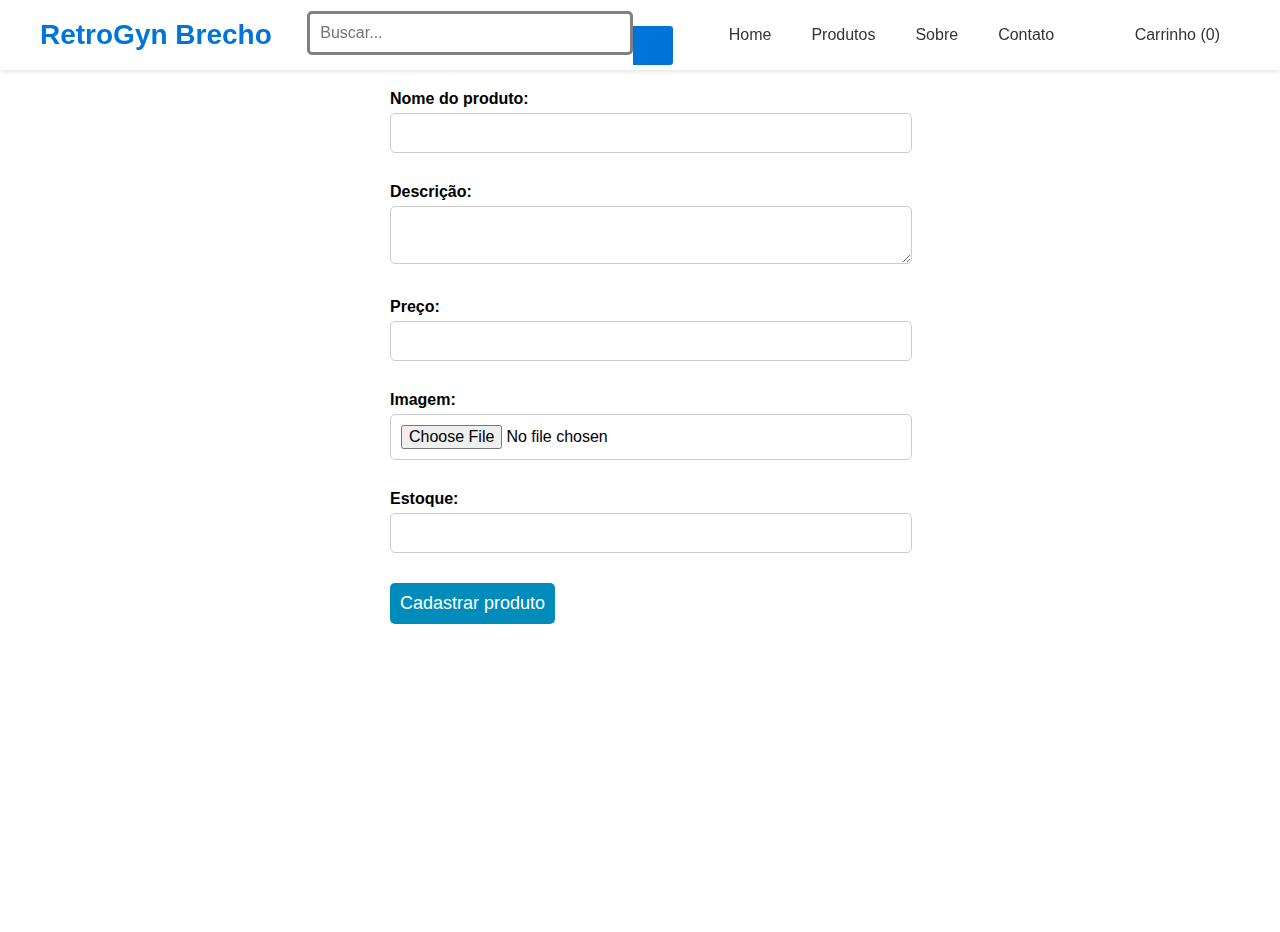
==== cadastro/index.html @ 2ed9b2e6 "subindo projeto" ====
<!DOCTYPE html>
<html lang="en">
<head>
    <meta charset="UTF-8">
    <meta http-equiv="X-UA-Compatible" content="IE=edge">
    <meta name="viewport" content="width=device-width, initial-scale=1.0">
    <link rel="stylesheet" href="style.css">
    <script src="javascript.js"></script>
    <title>Document</title>
</head>
<body>
    <header style="display: block;">
        <div class="toolbar">
          <div class="logo">
            <a href="#">RetroGyn Brecho</a>
          </div>
          <div class="search">
            <form>
              <input type="text" placeholder="Buscar..." style="border: solid gray; border-radius: 5px;">
              <button type="submit"><i class="fa fa-search"></i></button>
            </form>
          </div>
          <div class="nav">
            <ul>
              <li><a href="#">Home</a></li>
              <li class="dropdown">
                <a href="#">Produtos</a>
                <div class="dropdown-content">
                  <a href="#">Produto 1</a>
                  <a href="#">Produto 2</a>
                  <a href="#">Produto 3</a>
                </div>
              </li>
              <li><a href="#">Sobre</a></li>
              <li><a href="#">Contato</a></li>
            </ul>
          </div>
          <div class="cart">
            <a href="#"><i class="fa fa-shopping-cart"></i> Carrinho (0)</a>
          </div>
        </div>
      </header>
      
      
      <div class="container">
      
        <h1>Cadastro de Produtos</h1>
        <form>
            <label for="name">Nome do produto:</label>
            <input type="text" id="name" name="name">
        
            <label for="description">Descrição:</label>
            <textarea id="description" name="description"></textarea>
        
            <label for="price">Preço:</label>
            <input type="number" id="price" name="price" step="0.01" min="0">
        
            <label for="image">Imagem:</label>
            <input type="file" id="image" name="image">
        
            <label for="stock">Estoque:</label>
            <input type="number" id="stock" name="stock" min="0">
        
            <button type="submit">Cadastrar produto</button>
        </form>
    </div>
</body>
</html>
---- cadastro/style.css ----
/* Definir as fontes */
body {
    font-family: Arial, sans-serif;
    height: 100vh;
  }
  
  h1 {
    font-size: 36px;
    text-align: center;
  }
  
  label {
    display: block;
    font-size: 16px;
    font-weight: bold;
    margin-top: 20px;
  }
  
  input[type="text"],
  input[type="number"],
  textarea,
  input[type="file"] {
    width: 100%;
    padding: 10px;
    margin-top: 5px;
    margin-bottom: 10px;
    border-radius: 5px;
    border: 1px solid #ccc;
    font-size: 16px;
  }
  
  textarea {
    resize: vertical;
  }
  
  button[type="submit"] {
    background-color: #008CBA;
    color: #fff;
    border: none;
    padding: 10px;
    border-radius: 5px;
    cursor: pointer;
    font-size: 18px;
    margin-top: 20px;
  }
  
  button[type="submit"]:hover {
    background-color: #006B9F;
  }
  
  /* Adicionar estilo ao formulário */
  form {
    max-width: 500px;
    margin: 0 auto;
  }
  
  /* Adicionar estilo ao cabeçalho do formulário */
  form h2 {
    font-size: 24px;
    font-weight: bold;
    text-align: center;
    margin-top: 50px;
    margin-bottom: 20px;
  }

  .container {
    width: 50%;
    margin: auto;
  }
  
  /* Adicionar estilo ao campo de erro */
  .error {
    color: red;
    font-size: 14px;
    margin-top: 5px;
  }
  
  /* Adicionar estilo ao campo de sucesso */
  .success {
    color: green;
    font-size: 14px;
    margin-top: 5px;
  }
  
  header {
    background-color: #fff;
    box-shadow: 0 2px 4px rgba(0, 0, 0, 0.1);
    position: fixed;
    top: 0;
    left: 0;
    right: 0;
    z-index: 999;
  }
  
  .toolbar {
    display: flex;
    align-items: center;
    justify-content: space-between;
    height: 70px;
    padding: 0 20px;
    max-width: 1200px;
    margin: 0 auto;
  }
  
  .logo a {
    font-size: 28px;
    font-weight: bold;
    color: #0074D9;
    text-decoration: none;
  }
  
  .search form {
    display: flex;
  }
  
  .search input[type="text"] {
    border: none;
    border-radius: 3px 0 0 3px;
    padding: 10px;
    width: 300px;
  }
  
  .search button {
    border: none;
    background-color: #0074D9;
    color: #fff;
    padding: 10px 20px;
    border-radius: 0 3px 3px 0;
    cursor: pointer;
  }
  
  .nav ul {
    display: flex;
    list-style: none;
    margin: 0;
    padding: 0;
  }
  
  .nav ul li {
    position: relative;
    margin: 0 10px;
  }
  
  .nav ul li a {
    color: #333;
    text-decoration: none;
    font-size: 16px;
    padding: 20px 10px;
    display: block;
  }
  
  .nav ul li:hover > .dropdown-content {
    display: block;
  }
  
  .dropdown-content {
    position: absolute;
    background-color: #fff;
    display: none;
    min-width: 200px;
    box-shadow: 0 2px 4px rgba(0, 0, 0, 0.1);
  }
  
  .cart a {
    display: flex;
    align-items: center;
    color: #333;
    text-decoration: none;
    font-size: 16px;
    padding: 20px;
    cursor: pointer;
  }
  
  .cart i {
    font-size: 20px;
    margin-right: 5px;
  }
  
  @media (max-width: 768px) {
    .toolbar {
      flex-wrap: wrap;
    }
    
    .search input[type="text"] {
      width: 100%;
      margin-bottom: 10px;
      border-radius: 3px;
    }
    
    .search button {
      width: 100%;
      border-radius: 3px;
    }
    
    .nav {
      flex-basis: 100%;
    }
    
    .nav ul {
      flex-direction: column;
    }
    
    .nav ul li {
      margin: 10px 0;
      position: relative;
    }
    
    .nav ul li:hover > .dropdown-content {
      display: block;
      position: static;
      background-color: transparent;
      box-shadow: none;
    }
    
    .dropdown-content {
      position: static;
      display: none;
      background-color: #fff;
      box-shadow: 0 2px 4px rgba(0, 0, 0, 0.1);
      padding: 10px 0;
    }
  }
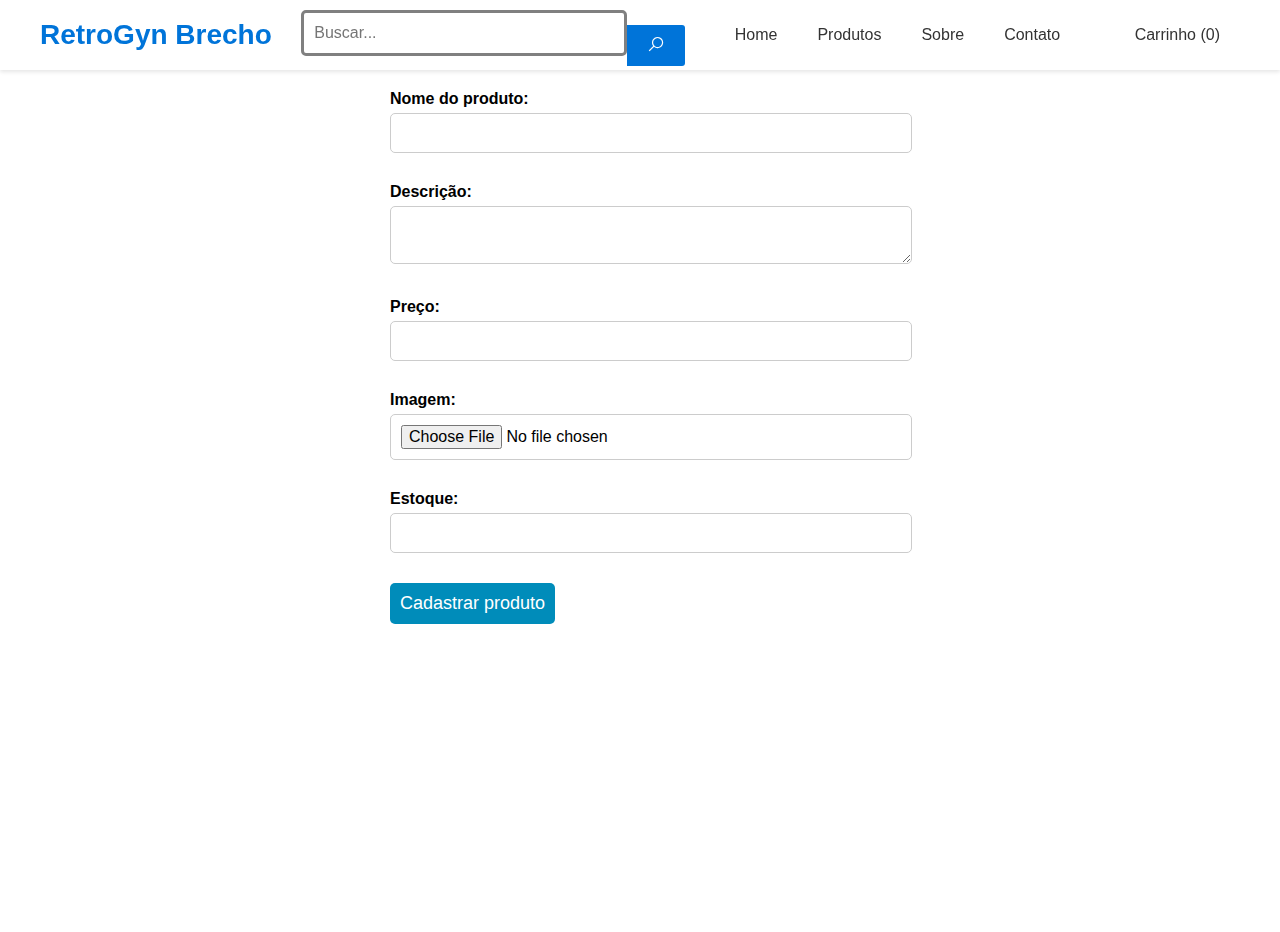
==== commit b2821f6f: "importacao dos icones" ====
--- a/cadastro/index.html
+++ b/cadastro/index.html
@@ -5,6 +5,7 @@
     <meta http-equiv="X-UA-Compatible" content="IE=edge">
     <meta name="viewport" content="width=device-width, initial-scale=1.0">
     <link rel="stylesheet" href="style.css">
+    <link rel="stylesheet" href="icone/css/line-awesome.min.css">
     <script src="javascript.js"></script>
     <title>Document</title>
 </head>
@@ -17,7 +18,7 @@
           <div class="search">
             <form>
               <input type="text" placeholder="Buscar..." style="border: solid gray; border-radius: 5px;">
-              <button type="submit"><i class="fa fa-search"></i></button>
+              <button type="submit"><i class="las la-search"></i></i></button>
             </form>
           </div>
           <div class="nav">
--- a/cadastro/icone/css/line-awesome.min.css
+++ b/cadastro/icone/css/line-awesome.min.css
@@ -0,0 +1 @@
+.la,.lab,.lad,.lal,.lar,.las{-moz-osx-font-smoothing:grayscale;-webkit-font-smoothing:antialiased;display:inline-block;font-style:normal;font-variant:normal;text-rendering:auto;line-height:1}.la-lg{font-size:1.33333em;line-height:.75em;vertical-align:-.0667em}.la-xs{font-size:.75em}.la-sm{font-size:.875em}.la-1x{font-size:1em}.la-2x{font-size:2em}.la-3x{font-size:3em}.la-4x{font-size:4em}.la-5x{font-size:5em}.la-6x{font-size:6em}.la-7x{font-size:7em}.la-8x{font-size:8em}.la-9x{font-size:9em}.la-10x{font-size:10em}.la-fw{text-align:center;width:1.25em}.la-ul{list-style-type:none;margin-left:2.5em;padding-left:0}.la-ul>li{position:relative}.la-li{left:-2em;position:absolute;text-align:center;width:2em;line-height:inherit}.la-border{border:solid .08em #eee;border-radius:.1em;padding:.2em .25em .15em}.la-pull-left{float:left}.la-pull-right{float:right}.la.la-pull-left,.lab.la-pull-left,.lal.la-pull-left,.lar.la-pull-left,.las.la-pull-left{margin-right:.3em}.la.la-pull-right,.lab.la-pull-right,.lal.la-pull-right,.lar.la-pull-right,.las.la-pull-right{margin-left:.3em}.la-spin{-webkit-animation:la-spin 2s infinite linear;animation:la-spin 2s infinite linear}.la-pulse{-webkit-animation:la-spin 1s infinite steps(8);animation:la-spin 1s infinite steps(8)}@-webkit-keyframes la-spin{0%{-webkit-transform:rotate(0);transform:rotate(0)}100%{-webkit-transform:rotate(360deg);transform:rotate(360deg)}}@keyframes la-spin{0%{-webkit-transform:rotate(0);transform:rotate(0)}100%{-webkit-transform:rotate(360deg);transform:rotate(360deg)}}.la-rotate-90{-webkit-transform:rotate(90deg);transform:rotate(90deg)}.la-rotate-180{-webkit-transform:rotate(180deg);transform:rotate(180deg)}.la-rotate-270{-webkit-transform:rotate(270deg);transform:rotate(270deg)}.la-flip-horizontal{-webkit-transform:scale(-1,1);transform:scale(-1,1)}.la-flip-vertical{-webkit-transform:scale(1,-1);transform:scale(1,-1)}.la-flip-both,.la-flip-horizontal.la-flip-vertical{-webkit-transform:scale(-1,-1);transform:scale(-1,-1)}:root .la-flip-both,:root .la-flip-horizontal,:root .la-flip-vertical,:root .la-rotate-180,:root .la-rotate-270,:root .la-rotate-90{-webkit-filter:none;filter:none}.la-stack{display:inline-block;height:2em;line-height:2em;position:relative;vertical-align:middle;width:2.5em}.la-stack-1x,.la-stack-2x{left:0;position:absolute;text-align:center;width:100%}.la-stack-1x{line-height:inherit}.la-stack-2x{font-size:2em}.la-inverse{color:#fff}.la-500px:before{content:"\f26e"}.la-accessible-icon:before{content:"\f368"}.la-accusoft:before{content:"\f369"}.la-acquisitions-incorporated:before{content:"\f6af"}.la-ad:before{content:"\f641"}.la-address-book:before{content:"\f2b9"}.la-address-card:before{content:"\f2bb"}.la-adjust:before{content:"\f042"}.la-adn:before{content:"\f170"}.la-adobe:before{content:"\f778"}.la-adversal:before{content:"\f36a"}.la-affiliatetheme:before{content:"\f36b"}.la-air-freshener:before{content:"\f5d0"}.la-airbnb:before{content:"\f834"}.la-algolia:before{content:"\f36c"}.la-align-center:before{content:"\f037"}.la-align-justify:before{content:"\f039"}.la-align-left:before{content:"\f036"}.la-align-right:before{content:"\f038"}.la-alipay:before{content:"\f642"}.la-allergies:before{content:"\f461"}.la-amazon:before{content:"\f270"}.la-amazon-pay:before{content:"\f42c"}.la-ambulance:before{content:"\f0f9"}.la-american-sign-language-interpreting:before{content:"\f2a3"}.la-amilia:before{content:"\f36d"}.la-anchor:before{content:"\f13d"}.la-android:before{content:"\f17b"}.la-angellist:before{content:"\f209"}.la-angle-double-down:before{content:"\f103"}.la-angle-double-left:before{content:"\f100"}.la-angle-double-right:before{content:"\f101"}.la-angle-double-up:before{content:"\f102"}.la-angle-down:before{content:"\f107"}.la-angle-left:before{content:"\f104"}.la-angle-right:before{content:"\f105"}.la-angle-up:before{content:"\f106"}.la-angry:before{content:"\f556"}.la-angrycreative:before{content:"\f36e"}.la-angular:before{content:"\f420"}.la-ankh:before{content:"\f644"}.la-app-store:before{content:"\f36f"}.la-app-store-ios:before{content:"\f370"}.la-apper:before{content:"\f371"}.la-apple:before{content:"\f179"}.la-apple-alt:before{content:"\f5d1"}.la-apple-pay:before{content:"\f415"}.la-archive:before{content:"\f187"}.la-archway:before{content:"\f557"}.la-arrow-alt-circle-down:before{content:"\f358"}.la-arrow-alt-circle-left:before{content:"\f359"}.la-arrow-alt-circle-right:before{content:"\f35a"}.la-arrow-alt-circle-up:before{content:"\f35b"}.la-arrow-circle-down:before{content:"\f0ab"}.la-arrow-circle-left:before{content:"\f0a8"}.la-arrow-circle-right:before{content:"\f0a9"}.la-arrow-circle-up:before{content:"\f0aa"}.la-arrow-down:before{content:"\f063"}.la-arrow-left:before{content:"\f060"}.la-arrow-right:before{content:"\f061"}.la-arrow-up:before{content:"\f062"}.la-arrows-alt:before{content:"\f0b2"}.la-arrows-alt-h:before{content:"\f337"}.la-arrows-alt-v:before{content:"\f338"}.la-artstation:before{content:"\f77a"}.la-assistive-listening-systems:before{content:"\f2a2"}.la-asterisk:before{content:"\f069"}.la-asymmetrik:before{content:"\f372"}.la-at:before{content:"\f1fa"}.la-atlas:before{content:"\f558"}.la-atlassian:before{content:"\f77b"}.la-atom:before{content:"\f5d2"}.la-audible:before{content:"\f373"}.la-audio-description:before{content:"\f29e"}.la-autoprefixer:before{content:"\f41c"}.la-avianex:before{content:"\f374"}.la-aviato:before{content:"\f421"}.la-award:before{content:"\f559"}.la-aws:before{content:"\f375"}.la-baby:before{content:"\f77c"}.la-baby-carriage:before{content:"\f77d"}.la-backspace:before{content:"\f55a"}.la-backward:before{content:"\f04a"}.la-bacon:before{content:"\f7e5"}.la-balance-scale:before{content:"\f24e"}.la-balance-scale-left:before{content:"\f515"}.la-balance-scale-right:before{content:"\f516"}.la-ban:before{content:"\f05e"}.la-band-aid:before{content:"\f462"}.la-bandcamp:before{content:"\f2d5"}.la-barcode:before{content:"\f02a"}.la-bars:before{content:"\f0c9"}.la-baseball-ball:before{content:"\f433"}.la-basketball-ball:before{content:"\f434"}.la-bath:before{content:"\f2cd"}.la-battery-empty:before{content:"\f244"}.la-battery-full:before{content:"\f240"}.la-battery-half:before{content:"\f242"}.la-battery-quarter:before{content:"\f243"}.la-battery-three-quarters:before{content:"\f241"}.la-battle-net:before{content:"\f835"}.la-bed:before{content:"\f236"}.la-beer:before{content:"\f0fc"}.la-behance:before{content:"\f1b4"}.la-behance-square:before{content:"\f1b5"}.la-bell:before{content:"\f0f3"}.la-bell-slash:before{content:"\f1f6"}.la-bezier-curve:before{content:"\f55b"}.la-bible:before{content:"\f647"}.la-bicycle:before{content:"\f206"}.la-biking:before{content:"\f84a"}.la-bimobject:before{content:"\f378"}.la-binoculars:before{content:"\f1e5"}.la-biohazard:before{content:"\f780"}.la-birthday-cake:before{content:"\f1fd"}.la-bitbucket:before{content:"\f171"}.la-bitcoin:before{content:"\f379"}.la-bity:before{content:"\f37a"}.la-black-tie:before{content:"\f27e"}.la-blackberry:before{content:"\f37b"}.la-blender:before{content:"\f517"}.la-blender-phone:before{content:"\f6b6"}.la-blind:before{content:"\f29d"}.la-blog:before{content:"\f781"}.la-blogger:before{content:"\f37c"}.la-blogger-b:before{content:"\f37d"}.la-bluetooth:before{content:"\f293"}.la-bluetooth-b:before{content:"\f294"}.la-bold:before{content:"\f032"}.la-bolt:before{content:"\f0e7"}.la-bomb:before{content:"\f1e2"}.la-bone:before{content:"\f5d7"}.la-bong:before{content:"\f55c"}.la-book:before{content:"\f02d"}.la-book-dead:before{content:"\f6b7"}.la-book-medical:before{content:"\f7e6"}.la-book-open:before{content:"\f518"}.la-book-reader:before{content:"\f5da"}.la-bookmark:before{content:"\f02e"}.la-bootstrap:before{content:"\f836"}.la-border-all:before{content:"\f84c"}.la-border-none:before{content:"\f850"}.la-border-style:before{content:"\f853"}.la-bowling-ball:before{content:"\f436"}.la-box:before{content:"\f466"}.la-box-open:before{content:"\f49e"}.la-boxes:before{content:"\f468"}.la-braille:before{content:"\f2a1"}.la-brain:before{content:"\f5dc"}.la-bread-slice:before{content:"\f7ec"}.la-briefcase:before{content:"\f0b1"}.la-briefcase-medical:before{content:"\f469"}.la-broadcast-tower:before{content:"\f519"}.la-broom:before{content:"\f51a"}.la-brush:before{content:"\f55d"}.la-btc:before{content:"\f15a"}.la-buffer:before{content:"\f837"}.la-bug:before{content:"\f188"}.la-building:before{content:"\f1ad"}.la-bullhorn:before{content:"\f0a1"}.la-bullseye:before{content:"\f140"}.la-burn:before{content:"\f46a"}.la-buromobelexperte:before{content:"\f37f"}.la-bus:before{content:"\f207"}.la-bus-alt:before{content:"\f55e"}.la-business-time:before{content:"\f64a"}.la-buy-n-large:before{content:"\f8a6"}.la-buysellads:before{content:"\f20d"}.la-calculator:before{content:"\f1ec"}.la-calendar:before{content:"\f133"}.la-calendar-alt:before{content:"\f073"}.la-calendar-check:before{content:"\f274"}.la-calendar-day:before{content:"\f783"}.la-calendar-minus:before{content:"\f272"}.la-calendar-plus:before{content:"\f271"}.la-calendar-times:before{content:"\f273"}.la-calendar-week:before{content:"\f784"}.la-camera:before{content:"\f030"}.la-camera-retro:before{content:"\f083"}.la-campground:before{content:"\f6bb"}.la-canadian-maple-leaf:before{content:"\f785"}.la-candy-cane:before{content:"\f786"}.la-cannabis:before{content:"\f55f"}.la-capsules:before{content:"\f46b"}.la-car:before{content:"\f1b9"}.la-car-alt:before{content:"\f5de"}.la-car-battery:before{content:"\f5df"}.la-car-crash:before{content:"\f5e1"}.la-car-side:before{content:"\f5e4"}.la-caret-down:before{content:"\f0d7"}.la-caret-left:before{content:"\f0d9"}.la-caret-right:before{content:"\f0da"}.la-caret-square-down:before{content:"\f150"}.la-caret-square-left:before{content:"\f191"}.la-caret-square-right:before{content:"\f152"}.la-caret-square-up:before{content:"\f151"}.la-caret-up:before{content:"\f0d8"}.la-carrot:before{content:"\f787"}.la-cart-arrow-down:before{content:"\f218"}.la-cart-plus:before{content:"\f217"}.la-cash-register:before{content:"\f788"}.la-cat:before{content:"\f6be"}.la-cc-amazon-pay:before{content:"\f42d"}.la-cc-amex:before{content:"\f1f3"}.la-cc-apple-pay:before{content:"\f416"}.la-cc-diners-club:before{content:"\f24c"}.la-cc-discover:before{content:"\f1f2"}.la-cc-jcb:before{content:"\f24b"}.la-cc-mastercard:before{content:"\f1f1"}.la-cc-paypal:before{content:"\f1f4"}.la-cc-stripe:before{content:"\f1f5"}.la-cc-visa:before{content:"\f1f0"}.la-centercode:before{content:"\f380"}.la-centos:before{content:"\f789"}.la-certificate:before{content:"\f0a3"}.la-chair:before{content:"\f6c0"}.la-chalkboard:before{content:"\f51b"}.la-chalkboard-teacher:before{content:"\f51c"}.la-charging-station:before{content:"\f5e7"}.la-chart-area:before{content:"\f1fe"}.la-chart-bar:before{content:"\f080"}.la-chart-line:before{content:"\f201"}.la-chart-pie:before{content:"\f200"}.la-check:before{content:"\f00c"}.la-check-circle:before{content:"\f058"}.la-check-double:before{content:"\f560"}.la-check-square:before{content:"\f14a"}.la-cheese:before{content:"\f7ef"}.la-chess:before{content:"\f439"}.la-chess-bishop:before{content:"\f43a"}.la-chess-board:before{content:"\f43c"}.la-chess-king:before{content:"\f43f"}.la-chess-knight:before{content:"\f441"}.la-chess-pawn:before{content:"\f443"}.la-chess-queen:before{content:"\f445"}.la-chess-rook:before{content:"\f447"}.la-chevron-circle-down:before{content:"\f13a"}.la-chevron-circle-left:before{content:"\f137"}.la-chevron-circle-right:before{content:"\f138"}.la-chevron-circle-up:before{content:"\f139"}.la-chevron-down:before{content:"\f078"}.la-chevron-left:before{content:"\f053"}.la-chevron-right:before{content:"\f054"}.la-chevron-up:before{content:"\f077"}.la-child:before{content:"\f1ae"}.la-chrome:before{content:"\f268"}.la-chromecast:before{content:"\f838"}.la-church:before{content:"\f51d"}.la-circle:before{content:"\f111"}.la-circle-notch:before{content:"\f1ce"}.la-city:before{content:"\f64f"}.la-clinic-medical:before{content:"\f7f2"}.la-clipboard:before{content:"\f328"}.la-clipboard-check:before{content:"\f46c"}.la-clipboard-list:before{content:"\f46d"}.la-clock:before{content:"\f017"}.la-clone:before{content:"\f24d"}.la-closed-captioning:before{content:"\f20a"}.la-cloud:before{content:"\f0c2"}.la-cloud-download-alt:before{content:"\f381"}.la-cloud-meatball:before{content:"\f73b"}.la-cloud-moon:before{content:"\f6c3"}.la-cloud-moon-rain:before{content:"\f73c"}.la-cloud-rain:before{content:"\f73d"}.la-cloud-showers-heavy:before{content:"\f740"}.la-cloud-sun:before{content:"\f6c4"}.la-cloud-sun-rain:before{content:"\f743"}.la-cloud-upload-alt:before{content:"\f382"}.la-cloudscale:before{content:"\f383"}.la-cloudsmith:before{content:"\f384"}.la-cloudversify:before{content:"\f385"}.la-cocktail:before{content:"\f561"}.la-code:before{content:"\f121"}.la-code-branch:before{content:"\f126"}.la-codepen:before{content:"\f1cb"}.la-codiepie:before{content:"\f284"}.la-coffee:before{content:"\f0f4"}.la-cog:before{content:"\f013"}.la-cogs:before{content:"\f085"}.la-coins:before{content:"\f51e"}.la-columns:before{content:"\f0db"}.la-comment:before{content:"\f075"}.la-comment-alt:before{content:"\f27a"}.la-comment-dollar:before{content:"\f651"}.la-comment-dots:before{content:"\f4ad"}.la-comment-medical:before{content:"\f7f5"}.la-comment-slash:before{content:"\f4b3"}.la-comments:before{content:"\f086"}.la-comments-dollar:before{content:"\f653"}.la-compact-disc:before{content:"\f51f"}.la-compass:before{content:"\f14e"}.la-compress:before{content:"\f066"}.la-compress-arrows-alt:before{content:"\f78c"}.la-concierge-bell:before{content:"\f562"}.la-confluence:before{content:"\f78d"}.la-connectdevelop:before{content:"\f20e"}.la-contao:before{content:"\f26d"}.la-cookie:before{content:"\f563"}.la-cookie-bite:before{content:"\f564"}.la-copy:before{content:"\f0c5"}.la-copyright:before{content:"\f1f9"}.la-cotton-bureau:before{content:"\f89e"}.la-couch:before{content:"\f4b8"}.la-cpanel:before{content:"\f388"}.la-creative-commons:before{content:"\f25e"}.la-creative-commons-by:before{content:"\f4e7"}.la-creative-commons-nc:before{content:"\f4e8"}.la-creative-commons-nc-eu:before{content:"\f4e9"}.la-creative-commons-nc-jp:before{content:"\f4ea"}.la-creative-commons-nd:before{content:"\f4eb"}.la-creative-commons-pd:before{content:"\f4ec"}.la-creative-commons-pd-alt:before{content:"\f4ed"}.la-creative-commons-remix:before{content:"\f4ee"}.la-creative-commons-sa:before{content:"\f4ef"}.la-creative-commons-sampling:before{content:"\f4f0"}.la-creative-commons-sampling-plus:before{content:"\f4f1"}.la-creative-commons-share:before{content:"\f4f2"}.la-creative-commons-zero:before{content:"\f4f3"}.la-credit-card:before{content:"\f09d"}.la-critical-role:before{content:"\f6c9"}.la-crop:before{content:"\f125"}.la-crop-alt:before{content:"\f565"}.la-cross:before{content:"\f654"}.la-crosshairs:before{content:"\f05b"}.la-crow:before{content:"\f520"}.la-crown:before{content:"\f521"}.la-crutch:before{content:"\f7f7"}.la-css3:before{content:"\f13c"}.la-css3-alt:before{content:"\f38b"}.la-cube:before{content:"\f1b2"}.la-cubes:before{content:"\f1b3"}.la-cut:before{content:"\f0c4"}.la-cuttlefish:before{content:"\f38c"}.la-d-and-d:before{content:"\f38d"}.la-d-and-d-beyond:before{content:"\f6ca"}.la-dashcube:before{content:"\f210"}.la-database:before{content:"\f1c0"}.la-deaf:before{content:"\f2a4"}.la-delicious:before{content:"\f1a5"}.la-democrat:before{content:"\f747"}.la-deploydog:before{content:"\f38e"}.la-deskpro:before{content:"\f38f"}.la-desktop:before{content:"\f108"}.la-dev:before{content:"\f6cc"}.la-deviantart:before{content:"\f1bd"}.la-dharmachakra:before{content:"\f655"}.la-dhl:before{content:"\f790"}.la-diagnoses:before{content:"\f470"}.la-diaspora:before{content:"\f791"}.la-dice:before{content:"\f522"}.la-dice-d20:before{content:"\f6cf"}.la-dice-d6:before{content:"\f6d1"}.la-dice-five:before{content:"\f523"}.la-dice-four:before{content:"\f524"}.la-dice-one:before{content:"\f525"}.la-dice-six:before{content:"\f526"}.la-dice-three:before{content:"\f527"}.la-dice-two:before{content:"\f528"}.la-digg:before{content:"\f1a6"}.la-digital-ocean:before{content:"\f391"}.la-digital-tachograph:before{content:"\f566"}.la-directions:before{content:"\f5eb"}.la-discord:before{content:"\f392"}.la-discourse:before{content:"\f393"}.la-divide:before{content:"\f529"}.la-dizzy:before{content:"\f567"}.la-dna:before{content:"\f471"}.la-dochub:before{content:"\f394"}.la-docker:before{content:"\f395"}.la-dog:before{content:"\f6d3"}.la-dollar-sign:before{content:"\f155"}.la-dolly:before{content:"\f472"}.la-dolly-flatbed:before{content:"\f474"}.la-donate:before{content:"\f4b9"}.la-door-closed:before{content:"\f52a"}.la-door-open:before{content:"\f52b"}.la-dot-circle:before{content:"\f192"}.la-dove:before{content:"\f4ba"}.la-download:before{content:"\f019"}.la-draft2digital:before{content:"\f396"}.la-drafting-compass:before{content:"\f568"}.la-dragon:before{content:"\f6d5"}.la-draw-polygon:before{content:"\f5ee"}.la-dribbble:before{content:"\f17d"}.la-dribbble-square:before{content:"\f397"}.la-dropbox:before{content:"\f16b"}.la-drum:before{content:"\f569"}.la-drum-steelpan:before{content:"\f56a"}.la-drumstick-bite:before{content:"\f6d7"}.la-drupal:before{content:"\f1a9"}.la-dumbbell:before{content:"\f44b"}.la-dumpster:before{content:"\f793"}.la-dumpster-fire:before{content:"\f794"}.la-dungeon:before{content:"\f6d9"}.la-dyalog:before{content:"\f399"}.la-earlybirds:before{content:"\f39a"}.la-ebay:before{content:"\f4f4"}.la-edge:before{content:"\f282"}.la-edit:before{content:"\f044"}.la-egg:before{content:"\f7fb"}.la-eject:before{content:"\f052"}.la-elementor:before{content:"\f430"}.la-ellipsis-h:before{content:"\f141"}.la-ellipsis-v:before{content:"\f142"}.la-ello:before{content:"\f5f1"}.la-ember:before{content:"\f423"}.la-empire:before{content:"\f1d1"}.la-envelope:before{content:"\f0e0"}.la-envelope-open:before{content:"\f2b6"}.la-envelope-open-text:before{content:"\f658"}.la-envelope-square:before{content:"\f199"}.la-envira:before{content:"\f299"}.la-equals:before{content:"\f52c"}.la-eraser:before{content:"\f12d"}.la-erlang:before{content:"\f39d"}.la-ethereum:before{content:"\f42e"}.la-ethernet:before{content:"\f796"}.la-etsy:before{content:"\f2d7"}.la-euro-sign:before{content:"\f153"}.la-evernote:before{content:"\f839"}.la-exchange-alt:before{content:"\f362"}.la-exclamation:before{content:"\f12a"}.la-exclamation-circle:before{content:"\f06a"}.la-exclamation-triangle:before{content:"\f071"}.la-expand:before{content:"\f065"}.la-expand-arrows-alt:before{content:"\f31e"}.la-expeditedssl:before{content:"\f23e"}.la-external-link-alt:before{content:"\f35d"}.la-external-link-square-alt:before{content:"\f360"}.la-eye:before{content:"\f06e"}.la-eye-dropper:before{content:"\f1fb"}.la-eye-slash:before{content:"\f070"}.la-facebook:before{content:"\f09a"}.la-facebook-f:before{content:"\f39e"}.la-facebook-messenger:before{content:"\f39f"}.la-facebook-square:before{content:"\f082"}.la-fan:before{content:"\f863"}.la-fantasy-flight-games:before{content:"\f6dc"}.la-fast-backward:before{content:"\f049"}.la-fast-forward:before{content:"\f050"}.la-fax:before{content:"\f1ac"}.la-feather:before{content:"\f52d"}.la-feather-alt:before{content:"\f56b"}.la-fedex:before{content:"\f797"}.la-fedora:before{content:"\f798"}.la-female:before{content:"\f182"}.la-fighter-jet:before{content:"\f0fb"}.la-figma:before{content:"\f799"}.la-file:before{content:"\f15b"}.la-file-alt:before{content:"\f15c"}.la-file-archive:before{content:"\f1c6"}.la-file-audio:before{content:"\f1c7"}.la-file-code:before{content:"\f1c9"}.la-file-contract:before{content:"\f56c"}.la-file-csv:before{content:"\f6dd"}.la-file-download:before{content:"\f56d"}.la-file-excel:before{content:"\f1c3"}.la-file-export:before{content:"\f56e"}.la-file-image:before{content:"\f1c5"}.la-file-import:before{content:"\f56f"}.la-file-invoice:before{content:"\f570"}.la-file-invoice-dollar:before{content:"\f571"}.la-file-medical:before{content:"\f477"}.la-file-medical-alt:before{content:"\f478"}.la-file-pdf:before{content:"\f1c1"}.la-file-powerpoint:before{content:"\f1c4"}.la-file-prescription:before{content:"\f572"}.la-file-signature:before{content:"\f573"}.la-file-upload:before{content:"\f574"}.la-file-video:before{content:"\f1c8"}.la-file-word:before{content:"\f1c2"}.la-fill:before{content:"\f575"}.la-fill-drip:before{content:"\f576"}.la-film:before{content:"\f008"}.la-filter:before{content:"\f0b0"}.la-fingerprint:before{content:"\f577"}.la-fire:before{content:"\f06d"}.la-fire-alt:before{content:"\f7e4"}.la-fire-extinguisher:before{content:"\f134"}.la-firefox:before{content:"\f269"}.la-first-aid:before{content:"\f479"}.la-first-order:before{content:"\f2b0"}.la-first-order-alt:before{content:"\f50a"}.la-firstdraft:before{content:"\f3a1"}.la-fish:before{content:"\f578"}.la-fist-raised:before{content:"\f6de"}.la-flag:before{content:"\f024"}.la-flag-checkered:before{content:"\f11e"}.la-flag-usa:before{content:"\f74d"}.la-flask:before{content:"\f0c3"}.la-flickr:before{content:"\f16e"}.la-flipboard:before{content:"\f44d"}.la-flushed:before{content:"\f579"}.la-fly:before{content:"\f417"}.la-folder:before{content:"\f07b"}.la-folder-minus:before{content:"\f65d"}.la-folder-open:before{content:"\f07c"}.la-folder-plus:before{content:"\f65e"}.la-font:before{content:"\f031"}.la-font-awesome:before{content:"\f2b4"}.la-font-awesome-alt:before{content:"\f35c"}.la-font-awesome-flag:before{content:"\f425"}.la-font-awesome-logo-full:before{content:"\f4e6"}.la-fonticons:before{content:"\f280"}.la-fonticons-fi:before{content:"\f3a2"}.la-football-ball:before{content:"\f44e"}.la-fort-awesome:before{content:"\f286"}.la-fort-awesome-alt:before{content:"\f3a3"}.la-forumbee:before{content:"\f211"}.la-forward:before{content:"\f04e"}.la-foursquare:before{content:"\f180"}.la-free-code-camp:before{content:"\f2c5"}.la-freebsd:before{content:"\f3a4"}.la-frog:before{content:"\f52e"}.la-frown:before{content:"\f119"}.la-frown-open:before{content:"\f57a"}.la-fulcrum:before{content:"\f50b"}.la-funnel-dollar:before{content:"\f662"}.la-futbol:before{content:"\f1e3"}.la-galactic-republic:before{content:"\f50c"}.la-galactic-senate:before{content:"\f50d"}.la-gamepad:before{content:"\f11b"}.la-gas-pump:before{content:"\f52f"}.la-gavel:before{content:"\f0e3"}.la-gem:before{content:"\f3a5"}.la-genderless:before{content:"\f22d"}.la-get-pocket:before{content:"\f265"}.la-gg:before{content:"\f260"}.la-gg-circle:before{content:"\f261"}.la-ghost:before{content:"\f6e2"}.la-gift:before{content:"\f06b"}.la-gifts:before{content:"\f79c"}.la-git:before{content:"\f1d3"}.la-git-alt:before{content:"\f841"}.la-git-square:before{content:"\f1d2"}.la-github:before{content:"\f09b"}.la-github-alt:before{content:"\f113"}.la-github-square:before{content:"\f092"}.la-gitkraken:before{content:"\f3a6"}.la-gitlab:before{content:"\f296"}.la-gitter:before{content:"\f426"}.la-glass-cheers:before{content:"\f79f"}.la-glass-martini:before{content:"\f000"}.la-glass-martini-alt:before{content:"\f57b"}.la-glass-whiskey:before{content:"\f7a0"}.la-glasses:before{content:"\f530"}.la-glide:before{content:"\f2a5"}.la-glide-g:before{content:"\f2a6"}.la-globe:before{content:"\f0ac"}.la-globe-africa:before{content:"\f57c"}.la-globe-americas:before{content:"\f57d"}.la-globe-asia:before{content:"\f57e"}.la-globe-europe:before{content:"\f7a2"}.la-gofore:before{content:"\f3a7"}.la-golf-ball:before{content:"\f450"}.la-goodreads:before{content:"\f3a8"}.la-goodreads-g:before{content:"\f3a9"}.la-google:before{content:"\f1a0"}.la-google-drive:before{content:"\f3aa"}.la-google-play:before{content:"\f3ab"}.la-google-plus:before{content:"\f2b3"}.la-google-plus-g:before{content:"\f0d5"}.la-google-plus-square:before{content:"\f0d4"}.la-google-wallet:before{content:"\f1ee"}.la-gopuram:before{content:"\f664"}.la-graduation-cap:before{content:"\f19d"}.la-gratipay:before{content:"\f184"}.la-grav:before{content:"\f2d6"}.la-greater-than:before{content:"\f531"}.la-greater-than-equal:before{content:"\f532"}.la-grimace:before{content:"\f57f"}.la-grin:before{content:"\f580"}.la-grin-alt:before{content:"\f581"}.la-grin-beam:before{content:"\f582"}.la-grin-beam-sweat:before{content:"\f583"}.la-grin-hearts:before{content:"\f584"}.la-grin-squint:before{content:"\f585"}.la-grin-squint-tears:before{content:"\f586"}.la-grin-stars:before{content:"\f587"}.la-grin-tears:before{content:"\f588"}.la-grin-tongue:before{content:"\f589"}.la-grin-tongue-squint:before{content:"\f58a"}.la-grin-tongue-wink:before{content:"\f58b"}.la-grin-wink:before{content:"\f58c"}.la-grip-horizontal:before{content:"\f58d"}.la-grip-lines:before{content:"\f7a4"}.la-grip-lines-vertical:before{content:"\f7a5"}.la-grip-vertical:before{content:"\f58e"}.la-gripfire:before{content:"\f3ac"}.la-grunt:before{content:"\f3ad"}.la-guitar:before{content:"\f7a6"}.la-gulp:before{content:"\f3ae"}.la-h-square:before{content:"\f0fd"}.la-hacker-news:before{content:"\f1d4"}.la-hacker-news-square:before{content:"\f3af"}.la-hackerrank:before{content:"\f5f7"}.la-hamburger:before{content:"\f805"}.la-hammer:before{content:"\f6e3"}.la-hamsa:before{content:"\f665"}.la-hand-holding:before{content:"\f4bd"}.la-hand-holding-heart:before{content:"\f4be"}.la-hand-holding-usd:before{content:"\f4c0"}.la-hand-lizard:before{content:"\f258"}.la-hand-middle-finger:before{content:"\f806"}.la-hand-paper:before{content:"\f256"}.la-hand-peace:before{content:"\f25b"}.la-hand-point-down:before{content:"\f0a7"}.la-hand-point-left:before{content:"\f0a5"}.la-hand-point-right:before{content:"\f0a4"}.la-hand-point-up:before{content:"\f0a6"}.la-hand-pointer:before{content:"\f25a"}.la-hand-rock:before{content:"\f255"}.la-hand-scissors:before{content:"\f257"}.la-hand-spock:before{content:"\f259"}.la-hands:before{content:"\f4c2"}.la-hands-helping:before{content:"\f4c4"}.la-handshake:before{content:"\f2b5"}.la-hanukiah:before{content:"\f6e6"}.la-hard-hat:before{content:"\f807"}.la-hashtag:before{content:"\f292"}.la-hat-cowboy:before{content:"\f8c0"}.la-hat-cowboy-side:before{content:"\f8c1"}.la-hat-wizard:before{content:"\f6e8"}.la-haykal:before{content:"\f666"}.la-hdd:before{content:"\f0a0"}.la-heading:before{content:"\f1dc"}.la-headphones:before{content:"\f025"}.la-headphones-alt:before{content:"\f58f"}.la-headset:before{content:"\f590"}.la-heart:before{content:"\f004"}.la-heart-broken:before{content:"\f7a9"}.la-heartbeat:before{content:"\f21e"}.la-helicopter:before{content:"\f533"}.la-highlighter:before{content:"\f591"}.la-hiking:before{content:"\f6ec"}.la-hippo:before{content:"\f6ed"}.la-hips:before{content:"\f452"}.la-hire-a-helper:before{content:"\f3b0"}.la-history:before{content:"\f1da"}.la-hockey-puck:before{content:"\f453"}.la-holly-berry:before{content:"\f7aa"}.la-home:before{content:"\f015"}.la-hooli:before{content:"\f427"}.la-hornbill:before{content:"\f592"}.la-horse:before{content:"\f6f0"}.la-horse-head:before{content:"\f7ab"}.la-hospital:before{content:"\f0f8"}.la-hospital-alt:before{content:"\f47d"}.la-hospital-symbol:before{content:"\f47e"}.la-hot-tub:before{content:"\f593"}.la-hotdog:before{content:"\f80f"}.la-hotel:before{content:"\f594"}.la-hotjar:before{content:"\f3b1"}.la-hourglass:before{content:"\f254"}.la-hourglass-end:before{content:"\f253"}.la-hourglass-half:before{content:"\f252"}.la-hourglass-start:before{content:"\f251"}.la-house-damage:before{content:"\f6f1"}.la-houzz:before{content:"\f27c"}.la-hryvnia:before{content:"\f6f2"}.la-html5:before{content:"\f13b"}.la-hubspot:before{content:"\f3b2"}.la-i-cursor:before{content:"\f246"}.la-ice-cream:before{content:"\f810"}.la-icicles:before{content:"\f7ad"}.la-icons:before{content:"\f86d"}.la-id-badge:before{content:"\f2c1"}.la-id-card:before{content:"\f2c2"}.la-id-card-alt:before{content:"\f47f"}.la-igloo:before{content:"\f7ae"}.la-image:before{content:"\f03e"}.la-images:before{content:"\f302"}.la-imdb:before{content:"\f2d8"}.la-inbox:before{content:"\f01c"}.la-indent:before{content:"\f03c"}.la-industry:before{content:"\f275"}.la-infinity:before{content:"\f534"}.la-info:before{content:"\f129"}.la-info-circle:before{content:"\f05a"}.la-instagram:before{content:"\f16d"}.la-intercom:before{content:"\f7af"}.la-internet-explorer:before{content:"\f26b"}.la-invision:before{content:"\f7b0"}.la-ioxhost:before{content:"\f208"}.la-italic:before{content:"\f033"}.la-itch-io:before{content:"\f83a"}.la-itunes:before{content:"\f3b4"}.la-itunes-note:before{content:"\f3b5"}.la-java:before{content:"\f4e4"}.la-jedi:before{content:"\f669"}.la-jedi-order:before{content:"\f50e"}.la-jenkins:before{content:"\f3b6"}.la-jira:before{content:"\f7b1"}.la-joget:before{content:"\f3b7"}.la-joint:before{content:"\f595"}.la-joomla:before{content:"\f1aa"}.la-journal-whills:before{content:"\f66a"}.la-js:before{content:"\f3b8"}.la-js-square:before{content:"\f3b9"}.la-jsfiddle:before{content:"\f1cc"}.la-kaaba:before{content:"\f66b"}.la-kaggle:before{content:"\f5fa"}.la-key:before{content:"\f084"}.la-keybase:before{content:"\f4f5"}.la-keyboard:before{content:"\f11c"}.la-keycdn:before{content:"\f3ba"}.la-khanda:before{content:"\f66d"}.la-kickstarter:before{content:"\f3bb"}.la-kickstarter-k:before{content:"\f3bc"}.la-kiss:before{content:"\f596"}.la-kiss-beam:before{content:"\f597"}.la-kiss-wink-heart:before{content:"\f598"}.la-kiwi-bird:before{content:"\f535"}.la-korvue:before{content:"\f42f"}.la-landmark:before{content:"\f66f"}.la-language:before{content:"\f1ab"}.la-laptop:before{content:"\f109"}.la-laptop-code:before{content:"\f5fc"}.la-laptop-medical:before{content:"\f812"}.la-laravel:before{content:"\f3bd"}.la-lastfm:before{content:"\f202"}.la-lastfm-square:before{content:"\f203"}.la-laugh:before{content:"\f599"}.la-laugh-beam:before{content:"\f59a"}.la-laugh-squint:before{content:"\f59b"}.la-laugh-wink:before{content:"\f59c"}.la-layer-group:before{content:"\f5fd"}.la-leaf:before{content:"\f06c"}.la-leanpub:before{content:"\f212"}.la-lemon:before{content:"\f094"}.la-less:before{content:"\f41d"}.la-less-than:before{content:"\f536"}.la-less-than-equal:before{content:"\f537"}.la-level-down-alt:before{content:"\f3be"}.la-level-up-alt:before{content:"\f3bf"}.la-life-ring:before{content:"\f1cd"}.la-lightbulb:before{content:"\f0eb"}.la-line:before{content:"\f3c0"}.la-link:before{content:"\f0c1"}.la-linkedin:before{content:"\f08c"}.la-linkedin-in:before{content:"\f0e1"}.la-linode:before{content:"\f2b8"}.la-linux:before{content:"\f17c"}.la-lira-sign:before{content:"\f195"}.la-list:before{content:"\f03a"}.la-list-alt:before{content:"\f022"}.la-list-ol:before{content:"\f0cb"}.la-list-ul:before{content:"\f0ca"}.la-location-arrow:before{content:"\f124"}.la-lock:before{content:"\f023"}.la-lock-open:before{content:"\f3c1"}.la-long-arrow-alt-down:before{content:"\f309"}.la-long-arrow-alt-left:before{content:"\f30a"}.la-long-arrow-alt-right:before{content:"\f30b"}.la-long-arrow-alt-up:before{content:"\f30c"}.la-low-vision:before{content:"\f2a8"}.la-luggage-cart:before{content:"\f59d"}.la-lyft:before{content:"\f3c3"}.la-magento:before{content:"\f3c4"}.la-magic:before{content:"\f0d0"}.la-magnet:before{content:"\f076"}.la-mail-bulk:before{content:"\f674"}.la-mailchimp:before{content:"\f59e"}.la-male:before{content:"\f183"}.la-mandalorian:before{content:"\f50f"}.la-map:before{content:"\f279"}.la-map-marked:before{content:"\f59f"}.la-map-marked-alt:before{content:"\f5a0"}.la-map-marker:before{content:"\f041"}.la-map-marker-alt:before{content:"\f3c5"}.la-map-pin:before{content:"\f276"}.la-map-signs:before{content:"\f277"}.la-markdown:before{content:"\f60f"}.la-marker:before{content:"\f5a1"}.la-mars:before{content:"\f222"}.la-mars-double:before{content:"\f227"}.la-mars-stroke:before{content:"\f229"}.la-mars-stroke-h:before{content:"\f22b"}.la-mars-stroke-v:before{content:"\f22a"}.la-mask:before{content:"\f6fa"}.la-mastodon:before{content:"\f4f6"}.la-maxcdn:before{content:"\f136"}.la-mdb:before{content:"\f8ca"}.la-medal:before{content:"\f5a2"}.la-medapps:before{content:"\f3c6"}.la-medium:before{content:"\f23a"}.la-medium-m:before{content:"\f3c7"}.la-medkit:before{content:"\f0fa"}.la-medrt:before{content:"\f3c8"}.la-meetup:before{content:"\f2e0"}.la-megaport:before{content:"\f5a3"}.la-meh:before{content:"\f11a"}.la-meh-blank:before{content:"\f5a4"}.la-meh-rolling-eyes:before{content:"\f5a5"}.la-memory:before{content:"\f538"}.la-mendeley:before{content:"\f7b3"}.la-menorah:before{content:"\f676"}.la-mercury:before{content:"\f223"}.la-meteor:before{content:"\f753"}.la-microchip:before{content:"\f2db"}.la-microphone:before{content:"\f130"}.la-microphone-alt:before{content:"\f3c9"}.la-microphone-alt-slash:before{content:"\f539"}.la-microphone-slash:before{content:"\f131"}.la-microscope:before{content:"\f610"}.la-microsoft:before{content:"\f3ca"}.la-minus:before{content:"\f068"}.la-minus-circle:before{content:"\f056"}.la-minus-square:before{content:"\f146"}.la-mitten:before{content:"\f7b5"}.la-mix:before{content:"\f3cb"}.la-mixcloud:before{content:"\f289"}.la-mizuni:before{content:"\f3cc"}.la-mobile:before{content:"\f10b"}.la-mobile-alt:before{content:"\f3cd"}.la-modx:before{content:"\f285"}.la-monero:before{content:"\f3d0"}.la-money-bill:before{content:"\f0d6"}.la-money-bill-alt:before{content:"\f3d1"}.la-money-bill-wave:before{content:"\f53a"}.la-money-bill-wave-alt:before{content:"\f53b"}.la-money-check:before{content:"\f53c"}.la-money-check-alt:before{content:"\f53d"}.la-monument:before{content:"\f5a6"}.la-moon:before{content:"\f186"}.la-mortar-pestle:before{content:"\f5a7"}.la-mosque:before{content:"\f678"}.la-motorcycle:before{content:"\f21c"}.la-mountain:before{content:"\f6fc"}.la-mouse:before{content:"\f8cc"}.la-mouse-pointer:before{content:"\f245"}.la-mug-hot:before{content:"\f7b6"}.la-music:before{content:"\f001"}.la-napster:before{content:"\f3d2"}.la-neos:before{content:"\f612"}.la-network-wired:before{content:"\f6ff"}.la-neuter:before{content:"\f22c"}.la-newspaper:before{content:"\f1ea"}.la-nimblr:before{content:"\f5a8"}.la-node:before{content:"\f419"}.la-node-js:before{content:"\f3d3"}.la-not-equal:before{content:"\f53e"}.la-notes-medical:before{content:"\f481"}.la-npm:before{content:"\f3d4"}.la-ns8:before{content:"\f3d5"}.la-nutritionix:before{content:"\f3d6"}.la-object-group:before{content:"\f247"}.la-object-ungroup:before{content:"\f248"}.la-odnoklassniki:before{content:"\f263"}.la-odnoklassniki-square:before{content:"\f264"}.la-oil-can:before{content:"\f613"}.la-old-republic:before{content:"\f510"}.la-om:before{content:"\f679"}.la-opencart:before{content:"\f23d"}.la-openid:before{content:"\f19b"}.la-opera:before{content:"\f26a"}.la-optin-monster:before{content:"\f23c"}.la-orcid:before{content:"\f8d2"}.la-osi:before{content:"\f41a"}.la-otter:before{content:"\f700"}.la-outdent:before{content:"\f03b"}.la-page4:before{content:"\f3d7"}.la-pagelines:before{content:"\f18c"}.la-pager:before{content:"\f815"}.la-paint-brush:before{content:"\f1fc"}.la-paint-roller:before{content:"\f5aa"}.la-palette:before{content:"\f53f"}.la-palfed:before{content:"\f3d8"}.la-pallet:before{content:"\f482"}.la-paper-plane:before{content:"\f1d8"}.la-paperclip:before{content:"\f0c6"}.la-parachute-box:before{content:"\f4cd"}.la-paragraph:before{content:"\f1dd"}.la-parking:before{content:"\f540"}.la-passport:before{content:"\f5ab"}.la-pastafarianism:before{content:"\f67b"}.la-paste:before{content:"\f0ea"}.la-patreon:before{content:"\f3d9"}.la-pause:before{content:"\f04c"}.la-pause-circle:before{content:"\f28b"}.la-paw:before{content:"\f1b0"}.la-paypal:before{content:"\f1ed"}.la-peace:before{content:"\f67c"}.la-pen:before{content:"\f304"}.la-pen-alt:before{content:"\f305"}.la-pen-fancy:before{content:"\f5ac"}.la-pen-nib:before{content:"\f5ad"}.la-pen-square:before{content:"\f14b"}.la-pencil-alt:before{content:"\f303"}.la-pencil-ruler:before{content:"\f5ae"}.la-penny-arcade:before{content:"\f704"}.la-people-carry:before{content:"\f4ce"}.la-pepper-hot:before{content:"\f816"}.la-percent:before{content:"\f295"}.la-percentage:before{content:"\f541"}.la-periscope:before{content:"\f3da"}.la-person-booth:before{content:"\f756"}.la-phabricator:before{content:"\f3db"}.la-phoenix-framework:before{content:"\f3dc"}.la-phoenix-squadron:before{content:"\f511"}.la-phone:before{content:"\f095"}.la-phone-alt:before{content:"\f879"}.la-phone-slash:before{content:"\f3dd"}.la-phone-square:before{content:"\f098"}.la-phone-square-alt:before{content:"\f87b"}.la-phone-volume:before{content:"\f2a0"}.la-photo-video:before{content:"\f87c"}.la-php:before{content:"\f457"}.la-pied-piper:before{content:"\f2ae"}.la-pied-piper-alt:before{content:"\f1a8"}.la-pied-piper-hat:before{content:"\f4e5"}.la-pied-piper-pp:before{content:"\f1a7"}.la-piggy-bank:before{content:"\f4d3"}.la-pills:before{content:"\f484"}.la-pinterest:before{content:"\f0d2"}.la-pinterest-p:before{content:"\f231"}.la-pinterest-square:before{content:"\f0d3"}.la-pizza-slice:before{content:"\f818"}.la-place-of-worship:before{content:"\f67f"}.la-plane:before{content:"\f072"}.la-plane-arrival:before{content:"\f5af"}.la-plane-departure:before{content:"\f5b0"}.la-play:before{content:"\f04b"}.la-play-circle:before{content:"\f144"}.la-playstation:before{content:"\f3df"}.la-plug:before{content:"\f1e6"}.la-plus:before{content:"\f067"}.la-plus-circle:before{content:"\f055"}.la-plus-square:before{content:"\f0fe"}.la-podcast:before{content:"\f2ce"}.la-poll:before{content:"\f681"}.la-poll-h:before{content:"\f682"}.la-poo:before{content:"\f2fe"}.la-poo-storm:before{content:"\f75a"}.la-poop:before{content:"\f619"}.la-portrait:before{content:"\f3e0"}.la-pound-sign:before{content:"\f154"}.la-power-off:before{content:"\f011"}.la-pray:before{content:"\f683"}.la-praying-hands:before{content:"\f684"}.la-prescription:before{content:"\f5b1"}.la-prescription-bottle:before{content:"\f485"}.la-prescription-bottle-alt:before{content:"\f486"}.la-print:before{content:"\f02f"}.la-procedures:before{content:"\f487"}.la-product-hunt:before{content:"\f288"}.la-project-diagram:before{content:"\f542"}.la-pushed:before{content:"\f3e1"}.la-puzzle-piece:before{content:"\f12e"}.la-python:before{content:"\f3e2"}.la-qq:before{content:"\f1d6"}.la-qrcode:before{content:"\f029"}.la-question:before{content:"\f128"}.la-question-circle:before{content:"\f059"}.la-quidditch:before{content:"\f458"}.la-quinscape:before{content:"\f459"}.la-quora:before{content:"\f2c4"}.la-quote-left:before{content:"\f10d"}.la-quote-right:before{content:"\f10e"}.la-quran:before{content:"\f687"}.la-r-project:before{content:"\f4f7"}.la-radiation:before{content:"\f7b9"}.la-radiation-alt:before{content:"\f7ba"}.la-rainbow:before{content:"\f75b"}.la-random:before{content:"\f074"}.la-raspberry-pi:before{content:"\f7bb"}.la-ravelry:before{content:"\f2d9"}.la-react:before{content:"\f41b"}.la-reacteurope:before{content:"\f75d"}.la-readme:before{content:"\f4d5"}.la-rebel:before{content:"\f1d0"}.la-receipt:before{content:"\f543"}.la-record-vinyl:before{content:"\f8d9"}.la-recycle:before{content:"\f1b8"}.la-red-river:before{content:"\f3e3"}.la-reddit:before{content:"\f1a1"}.la-reddit-alien:before{content:"\f281"}.la-reddit-square:before{content:"\f1a2"}.la-redhat:before{content:"\f7bc"}.la-redo:before{content:"\f01e"}.la-redo-alt:before{content:"\f2f9"}.la-registered:before{content:"\f25d"}.la-remove-format:before{content:"\f87d"}.la-renren:before{content:"\f18b"}.la-reply:before{content:"\f3e5"}.la-reply-all:before{content:"\f122"}.la-replyd:before{content:"\f3e6"}.la-republican:before{content:"\f75e"}.la-researchgate:before{content:"\f4f8"}.la-resolving:before{content:"\f3e7"}.la-restroom:before{content:"\f7bd"}.la-retweet:before{content:"\f079"}.la-rev:before{content:"\f5b2"}.la-ribbon:before{content:"\f4d6"}.la-ring:before{content:"\f70b"}.la-road:before{content:"\f018"}.la-robot:before{content:"\f544"}.la-rocket:before{content:"\f135"}.la-rocketchat:before{content:"\f3e8"}.la-rockrms:before{content:"\f3e9"}.la-route:before{content:"\f4d7"}.la-rss:before{content:"\f09e"}.la-rss-square:before{content:"\f143"}.la-ruble-sign:before{content:"\f158"}.la-ruler:before{content:"\f545"}.la-ruler-combined:before{content:"\f546"}.la-ruler-horizontal:before{content:"\f547"}.la-ruler-vertical:before{content:"\f548"}.la-running:before{content:"\f70c"}.la-rupee-sign:before{content:"\f156"}.la-sad-cry:before{content:"\f5b3"}.la-sad-tear:before{content:"\f5b4"}.la-safari:before{content:"\f267"}.la-salesforce:before{content:"\f83b"}.la-sass:before{content:"\f41e"}.la-satellite:before{content:"\f7bf"}.la-satellite-dish:before{content:"\f7c0"}.la-save:before{content:"\f0c7"}.la-schlix:before{content:"\f3ea"}.la-school:before{content:"\f549"}.la-screwdriver:before{content:"\f54a"}.la-scribd:before{content:"\f28a"}.la-scroll:before{content:"\f70e"}.la-sd-card:before{content:"\f7c2"}.la-search:before{content:"\f002"}.la-search-dollar:before{content:"\f688"}.la-search-location:before{content:"\f689"}.la-search-minus:before{content:"\f010"}.la-search-plus:before{content:"\f00e"}.la-searchengin:before{content:"\f3eb"}.la-seedling:before{content:"\f4d8"}.la-sellcast:before{content:"\f2da"}.la-sellsy:before{content:"\f213"}.la-server:before{content:"\f233"}.la-servicestack:before{content:"\f3ec"}.la-shapes:before{content:"\f61f"}.la-share:before{content:"\f064"}.la-share-alt:before{content:"\f1e0"}.la-share-alt-square:before{content:"\f1e1"}.la-share-square:before{content:"\f14d"}.la-shekel-sign:before{content:"\f20b"}.la-shield-alt:before{content:"\f3ed"}.la-ship:before{content:"\f21a"}.la-shipping-fast:before{content:"\f48b"}.la-shirtsinbulk:before{content:"\f214"}.la-shoe-prints:before{content:"\f54b"}.la-shopping-bag:before{content:"\f290"}.la-shopping-basket:before{content:"\f291"}.la-shopping-cart:before{content:"\f07a"}.la-shopware:before{content:"\f5b5"}.la-shower:before{content:"\f2cc"}.la-shuttle-van:before{content:"\f5b6"}.la-sign:before{content:"\f4d9"}.la-sign-in-alt:before{content:"\f2f6"}.la-sign-language:before{content:"\f2a7"}.la-sign-out-alt:before{content:"\f2f5"}.la-signal:before{content:"\f012"}.la-signature:before{content:"\f5b7"}.la-sim-card:before{content:"\f7c4"}.la-simplybuilt:before{content:"\f215"}.la-sistrix:before{content:"\f3ee"}.la-sitemap:before{content:"\f0e8"}.la-sith:before{content:"\f512"}.la-skating:before{content:"\f7c5"}.la-sketch:before{content:"\f7c6"}.la-skiing:before{content:"\f7c9"}.la-skiing-nordic:before{content:"\f7ca"}.la-skull:before{content:"\f54c"}.la-skull-crossbones:before{content:"\f714"}.la-skyatlas:before{content:"\f216"}.la-skype:before{content:"\f17e"}.la-slack:before{content:"\f198"}.la-slack-hash:before{content:"\f3ef"}.la-slash:before{content:"\f715"}.la-sleigh:before{content:"\f7cc"}.la-sliders-h:before{content:"\f1de"}.la-slideshare:before{content:"\f1e7"}.la-smile:before{content:"\f118"}.la-smile-beam:before{content:"\f5b8"}.la-smile-wink:before{content:"\f4da"}.la-smog:before{content:"\f75f"}.la-smoking:before{content:"\f48d"}.la-smoking-ban:before{content:"\f54d"}.la-sms:before{content:"\f7cd"}.la-snapchat:before{content:"\f2ab"}.la-snapchat-ghost:before{content:"\f2ac"}.la-snapchat-square:before{content:"\f2ad"}.la-snowboarding:before{content:"\f7ce"}.la-snowflake:before{content:"\f2dc"}.la-snowman:before{content:"\f7d0"}.la-snowplow:before{content:"\f7d2"}.la-socks:before{content:"\f696"}.la-solar-panel:before{content:"\f5ba"}.la-sort:before{content:"\f0dc"}.la-sort-alpha-down:before{content:"\f15d"}.la-sort-alpha-down-alt:before{content:"\f881"}.la-sort-alpha-up:before{content:"\f15e"}.la-sort-alpha-up-alt:before{content:"\f882"}.la-sort-amount-down:before{content:"\f160"}.la-sort-amount-down-alt:before{content:"\f884"}.la-sort-amount-up:before{content:"\f161"}.la-sort-amount-up-alt:before{content:"\f885"}.la-sort-down:before{content:"\f0dd"}.la-sort-numeric-down:before{content:"\f162"}.la-sort-numeric-down-alt:before{content:"\f886"}.la-sort-numeric-up:before{content:"\f163"}.la-sort-numeric-up-alt:before{content:"\f887"}.la-sort-up:before{content:"\f0de"}.la-soundcloud:before{content:"\f1be"}.la-sourcetree:before{content:"\f7d3"}.la-spa:before{content:"\f5bb"}.la-space-shuttle:before{content:"\f197"}.la-speakap:before{content:"\f3f3"}.la-speaker-deck:before{content:"\f83c"}.la-spell-check:before{content:"\f891"}.la-spider:before{content:"\f717"}.la-spinner:before{content:"\f110"}.la-splotch:before{content:"\f5bc"}.la-spotify:before{content:"\f1bc"}.la-spray-can:before{content:"\f5bd"}.la-square:before{content:"\f0c8"}.la-square-full:before{content:"\f45c"}.la-square-root-alt:before{content:"\f698"}.la-squarespace:before{content:"\f5be"}.la-stack-exchange:before{content:"\f18d"}.la-stack-overflow:before{content:"\f16c"}.la-stackpath:before{content:"\f842"}.la-stamp:before{content:"\f5bf"}.la-star:before{content:"\f005"}.la-star-and-crescent:before{content:"\f699"}.la-star-half:before{content:"\f089"}.la-star-half-alt:before{content:"\f5c0"}.la-star-of-david:before{content:"\f69a"}.la-star-of-life:before{content:"\f621"}.la-staylinked:before{content:"\f3f5"}.la-steam:before{content:"\f1b6"}.la-steam-square:before{content:"\f1b7"}.la-steam-symbol:before{content:"\f3f6"}.la-step-backward:before{content:"\f048"}.la-step-forward:before{content:"\f051"}.la-stethoscope:before{content:"\f0f1"}.la-sticker-mule:before{content:"\f3f7"}.la-sticky-note:before{content:"\f249"}.la-stop:before{content:"\f04d"}.la-stop-circle:before{content:"\f28d"}.la-stopwatch:before{content:"\f2f2"}.la-store:before{content:"\f54e"}.la-store-alt:before{content:"\f54f"}.la-strava:before{content:"\f428"}.la-stream:before{content:"\f550"}.la-street-view:before{content:"\f21d"}.la-strikethrough:before{content:"\f0cc"}.la-stripe:before{content:"\f429"}.la-stripe-s:before{content:"\f42a"}.la-stroopwafel:before{content:"\f551"}.la-studiovinari:before{content:"\f3f8"}.la-stumbleupon:before{content:"\f1a4"}.la-stumbleupon-circle:before{content:"\f1a3"}.la-subscript:before{content:"\f12c"}.la-subway:before{content:"\f239"}.la-suitcase:before{content:"\f0f2"}.la-suitcase-rolling:before{content:"\f5c1"}.la-sun:before{content:"\f185"}.la-superpowers:before{content:"\f2dd"}.la-superscript:before{content:"\f12b"}.la-supple:before{content:"\f3f9"}.la-surprise:before{content:"\f5c2"}.la-suse:before{content:"\f7d6"}.la-swatchbook:before{content:"\f5c3"}.la-swift:before{content:"\f8e1"}.la-swimmer:before{content:"\f5c4"}.la-swimming-pool:before{content:"\f5c5"}.la-symfony:before{content:"\f83d"}.la-synagogue:before{content:"\f69b"}.la-sync:before{content:"\f021"}.la-sync-alt:before{content:"\f2f1"}.la-syringe:before{content:"\f48e"}.la-table:before{content:"\f0ce"}.la-table-tennis:before{content:"\f45d"}.la-tablet:before{content:"\f10a"}.la-tablet-alt:before{content:"\f3fa"}.la-tablets:before{content:"\f490"}.la-tachometer-alt:before{content:"\f3fd"}.la-tag:before{content:"\f02b"}.la-tags:before{content:"\f02c"}.la-tape:before{content:"\f4db"}.la-tasks:before{content:"\f0ae"}.la-taxi:before{content:"\f1ba"}.la-teamspeak:before{content:"\f4f9"}.la-teeth:before{content:"\f62e"}.la-teeth-open:before{content:"\f62f"}.la-telegram:before{content:"\f2c6"}.la-telegram-plane:before{content:"\f3fe"}.la-temperature-high:before{content:"\f769"}.la-temperature-low:before{content:"\f76b"}.la-tencent-weibo:before{content:"\f1d5"}.la-tenge:before{content:"\f7d7"}.la-terminal:before{content:"\f120"}.la-text-height:before{content:"\f034"}.la-text-width:before{content:"\f035"}.la-th:before{content:"\f00a"}.la-th-large:before{content:"\f009"}.la-th-list:before{content:"\f00b"}.la-the-red-yeti:before{content:"\f69d"}.la-theater-masks:before{content:"\f630"}.la-themeco:before{content:"\f5c6"}.la-themeisle:before{content:"\f2b2"}.la-thermometer:before{content:"\f491"}.la-thermometer-empty:before{content:"\f2cb"}.la-thermometer-full:before{content:"\f2c7"}.la-thermometer-half:before{content:"\f2c9"}.la-thermometer-quarter:before{content:"\f2ca"}.la-thermometer-three-quarters:before{content:"\f2c8"}.la-think-peaks:before{content:"\f731"}.la-thumbs-down:before{content:"\f165"}.la-thumbs-up:before{content:"\f164"}.la-thumbtack:before{content:"\f08d"}.la-ticket-alt:before{content:"\f3ff"}.la-times:before{content:"\f00d"}.la-times-circle:before{content:"\f057"}.la-tint:before{content:"\f043"}.la-tint-slash:before{content:"\f5c7"}.la-tired:before{content:"\f5c8"}.la-toggle-off:before{content:"\f204"}.la-toggle-on:before{content:"\f205"}.la-toilet:before{content:"\f7d8"}.la-toilet-paper:before{content:"\f71e"}.la-toolbox:before{content:"\f552"}.la-tools:before{content:"\f7d9"}.la-tooth:before{content:"\f5c9"}.la-torah:before{content:"\f6a0"}.la-torii-gate:before{content:"\f6a1"}.la-tractor:before{content:"\f722"}.la-trade-federation:before{content:"\f513"}.la-trademark:before{content:"\f25c"}.la-traffic-light:before{content:"\f637"}.la-train:before{content:"\f238"}.la-tram:before{content:"\f7da"}.la-transgender:before{content:"\f224"}.la-transgender-alt:before{content:"\f225"}.la-trash:before{content:"\f1f8"}.la-trash-alt:before{content:"\f2ed"}.la-trash-restore:before{content:"\f829"}.la-trash-restore-alt:before{content:"\f82a"}.la-tree:before{content:"\f1bb"}.la-trello:before{content:"\f181"}.la-tripadvisor:before{content:"\f262"}.la-trophy:before{content:"\f091"}.la-truck:before{content:"\f0d1"}.la-truck-loading:before{content:"\f4de"}.la-truck-monster:before{content:"\f63b"}.la-truck-moving:before{content:"\f4df"}.la-truck-pickup:before{content:"\f63c"}.la-tshirt:before{content:"\f553"}.la-tty:before{content:"\f1e4"}.la-tumblr:before{content:"\f173"}.la-tumblr-square:before{content:"\f174"}.la-tv:before{content:"\f26c"}.la-twitch:before{content:"\f1e8"}.la-twitter:before{content:"\f099"}.la-twitter-square:before{content:"\f081"}.la-typo3:before{content:"\f42b"}.la-uber:before{content:"\f402"}.la-ubuntu:before{content:"\f7df"}.la-uikit:before{content:"\f403"}.la-umbraco:before{content:"\f8e8"}.la-umbrella:before{content:"\f0e9"}.la-umbrella-beach:before{content:"\f5ca"}.la-underline:before{content:"\f0cd"}.la-undo:before{content:"\f0e2"}.la-undo-alt:before{content:"\f2ea"}.la-uniregistry:before{content:"\f404"}.la-universal-access:before{content:"\f29a"}.la-university:before{content:"\f19c"}.la-unlink:before{content:"\f127"}.la-unlock:before{content:"\f09c"}.la-unlock-alt:before{content:"\f13e"}.la-untappd:before{content:"\f405"}.la-upload:before{content:"\f093"}.la-ups:before{content:"\f7e0"}.la-usb:before{content:"\f287"}.la-user:before{content:"\f007"}.la-user-alt:before{content:"\f406"}.la-user-alt-slash:before{content:"\f4fa"}.la-user-astronaut:before{content:"\f4fb"}.la-user-check:before{content:"\f4fc"}.la-user-circle:before{content:"\f2bd"}.la-user-clock:before{content:"\f4fd"}.la-user-cog:before{content:"\f4fe"}.la-user-edit:before{content:"\f4ff"}.la-user-friends:before{content:"\f500"}.la-user-graduate:before{content:"\f501"}.la-user-injured:before{content:"\f728"}.la-user-lock:before{content:"\f502"}.la-user-md:before{content:"\f0f0"}.la-user-minus:before{content:"\f503"}.la-user-ninja:before{content:"\f504"}.la-user-nurse:before{content:"\f82f"}.la-user-plus:before{content:"\f234"}.la-user-secret:before{content:"\f21b"}.la-user-shield:before{content:"\f505"}.la-user-slash:before{content:"\f506"}.la-user-tag:before{content:"\f507"}.la-user-tie:before{content:"\f508"}.la-user-times:before{content:"\f235"}.la-users:before{content:"\f0c0"}.la-users-cog:before{content:"\f509"}.la-usps:before{content:"\f7e1"}.la-ussunnah:before{content:"\f407"}.la-utensil-spoon:before{content:"\f2e5"}.la-utensils:before{content:"\f2e7"}.la-vaadin:before{content:"\f408"}.la-vector-square:before{content:"\f5cb"}.la-venus:before{content:"\f221"}.la-venus-double:before{content:"\f226"}.la-venus-mars:before{content:"\f228"}.la-viacoin:before{content:"\f237"}.la-viadeo:before{content:"\f2a9"}.la-viadeo-square:before{content:"\f2aa"}.la-vial:before{content:"\f492"}.la-vials:before{content:"\f493"}.la-viber:before{content:"\f409"}.la-video:before{content:"\f03d"}.la-video-slash:before{content:"\f4e2"}.la-vihara:before{content:"\f6a7"}.la-vimeo:before{content:"\f40a"}.la-vimeo-square:before{content:"\f194"}.la-vimeo-v:before{content:"\f27d"}.la-vine:before{content:"\f1ca"}.la-vk:before{content:"\f189"}.la-vnv:before{content:"\f40b"}.la-voicemail:before{content:"\f897"}.la-volleyball-ball:before{content:"\f45f"}.la-volume-down:before{content:"\f027"}.la-volume-mute:before{content:"\f6a9"}.la-volume-off:before{content:"\f026"}.la-volume-up:before{content:"\f028"}.la-vote-yea:before{content:"\f772"}.la-vr-cardboard:before{content:"\f729"}.la-vuejs:before{content:"\f41f"}.la-walking:before{content:"\f554"}.la-wallet:before{content:"\f555"}.la-warehouse:before{content:"\f494"}.la-water:before{content:"\f773"}.la-wave-square:before{content:"\f83e"}.la-waze:before{content:"\f83f"}.la-weebly:before{content:"\f5cc"}.la-weibo:before{content:"\f18a"}.la-weight:before{content:"\f496"}.la-weight-hanging:before{content:"\f5cd"}.la-weixin:before{content:"\f1d7"}.la-whatsapp:before{content:"\f232"}.la-whatsapp-square:before{content:"\f40c"}.la-wheelchair:before{content:"\f193"}.la-whmcs:before{content:"\f40d"}.la-wifi:before{content:"\f1eb"}.la-wikipedia-w:before{content:"\f266"}.la-wind:before{content:"\f72e"}.la-window-close:before{content:"\f410"}.la-window-maximize:before{content:"\f2d0"}.la-window-minimize:before{content:"\f2d1"}.la-window-restore:before{content:"\f2d2"}.la-windows:before{content:"\f17a"}.la-wine-bottle:before{content:"\f72f"}.la-wine-glass:before{content:"\f4e3"}.la-wine-glass-alt:before{content:"\f5ce"}.la-wix:before{content:"\f5cf"}.la-wizards-of-the-coast:before{content:"\f730"}.la-wolf-pack-battalion:before{content:"\f514"}.la-won-sign:before{content:"\f159"}.la-wordpress:before{content:"\f19a"}.la-wordpress-simple:before{content:"\f411"}.la-wpbeginner:before{content:"\f297"}.la-wpexplorer:before{content:"\f2de"}.la-wpforms:before{content:"\f298"}.la-wpressr:before{content:"\f3e4"}.la-wrench:before{content:"\f0ad"}.la-x-ray:before{content:"\f497"}.la-xbox:before{content:"\f412"}.la-xing:before{content:"\f168"}.la-xing-square:before{content:"\f169"}.la-y-combinator:before{content:"\f23b"}.la-yahoo:before{content:"\f19e"}.la-yammer:before{content:"\f840"}.la-yandex:before{content:"\f413"}.la-yandex-international:before{content:"\f414"}.la-yarn:before{content:"\f7e3"}.la-yelp:before{content:"\f1e9"}.la-yen-sign:before{content:"\f157"}.la-yin-yang:before{content:"\f6ad"}.la-yoast:before{content:"\f2b1"}.la-youtube:before{content:"\f167"}.la-youtube-square:before{content:"\f431"}.la-zhihu:before{content:"\f63f"}.sr-only{border:0;clip:rect(0,0,0,0);height:1px;margin:-1px;overflow:hidden;padding:0;position:absolute;width:1px}.sr-only-focusable:active,.sr-only-focusable:focus{clip:auto;height:auto;margin:0;overflow:visible;position:static;width:auto}@font-face{font-family:'Line Awesome Brands';font-style:normal;font-weight:400;font-display:auto;src:url(../fonts/la-brands-400.eot);src:url(../fonts/la-brands-400.eot?#iefix) format("embedded-opentype"),url(../fonts/la-brands-400.woff2) format("woff2"),url(../fonts/la-brands-400.woff) format("woff"),url(../fonts/la-brands-400.ttf) format("truetype"),url(../fonts/la-brands-400.svg#lineawesome) format("svg")}.lab{font-family:'Line Awesome Brands'}@font-face{font-family:'Line Awesome Free';font-style:normal;font-weight:400;font-display:auto;src:url(../fonts/la-regular-400.eot);src:url(../fonts/la-regular-400.eot?#iefix) format("embedded-opentype"),url(../fonts/la-regular-400.woff2) format("woff2"),url(../fonts/la-regular-400.woff) format("woff"),url(../fonts/la-regular-400.ttf) format("truetype"),url(../fonts/la-regular-400.svg#lineawesome) format("svg")}.lar{font-family:'Line Awesome Free';font-weight:400}@font-face{font-family:'Line Awesome Free';font-style:normal;font-weight:900;font-display:auto;src:url(../fonts/la-solid-900.eot);src:url(../fonts/la-solid-900.eot?#iefix) format("embedded-opentype"),url(../fonts/la-solid-900.woff2) format("woff2"),url(../fonts/la-solid-900.woff) format("woff"),url(../fonts/la-solid-900.ttf) format("truetype"),url(../fonts/la-solid-900.svg#lineawesome) format("svg")}.la,.las{font-family:'Line Awesome Free';font-weight:900}.la.la-glass:before{content:"\f000"}.la.la-meetup{font-family:'Line Awesome Brands';font-weight:400}.la.la-star-o{font-family:'Line Awesome Free';font-weight:400}.la.la-star-o:before{content:"\f005"}.la.la-remove:before{content:"\f00d"}.la.la-close:before{content:"\f00d"}.la.la-gear:before{content:"\f013"}.la.la-trash-o{font-family:'Line Awesome Free';font-weight:400}.la.la-trash-o:before{content:"\f2ed"}.la.la-file-o{font-family:'Line Awesome Free';font-weight:400}.la.la-file-o:before{content:"\f15b"}.la.la-clock-o{font-family:'Line Awesome Free';font-weight:400}.la.la-clock-o:before{content:"\f017"}.la.la-arrow-circle-o-down{font-family:'Line Awesome Free';font-weight:400}.la.la-arrow-circle-o-down:before{content:"\f358"}.la.la-arrow-circle-o-up{font-family:'Line Awesome Free';font-weight:400}.la.la-arrow-circle-o-up:before{content:"\f35b"}.la.la-play-circle-o{font-family:'Line Awesome Free';font-weight:400}.la.la-play-circle-o:before{content:"\f144"}.la.la-repeat:before{content:"\f01e"}.la.la-rotate-right:before{content:"\f01e"}.la.la-refresh:before{content:"\f021"}.la.la-list-alt{font-family:'Line Awesome Free';font-weight:400}.la.la-dedent:before{content:"\f03b"}.la.la-video-camera:before{content:"\f03d"}.la.la-picture-o{font-family:'Line Awesome Free';font-weight:400}.la.la-picture-o:before{content:"\f03e"}.la.la-photo{font-family:'Line Awesome Free';font-weight:400}.la.la-photo:before{content:"\f03e"}.la.la-image{font-family:'Line Awesome Free';font-weight:400}.la.la-image:before{content:"\f03e"}.la.la-pencil:before{content:"\f303"}.la.la-map-marker:before{content:"\f3c5"}.la.la-pencil-square-o{font-family:'Line Awesome Free';font-weight:400}.la.la-pencil-square-o:before{content:"\f044"}.la.la-share-square-o{font-family:'Line Awesome Free';font-weight:400}.la.la-share-square-o:before{content:"\f14d"}.la.la-check-square-o{font-family:'Line Awesome Free';font-weight:400}.la.la-check-square-o:before{content:"\f14a"}.la.la-arrows:before{content:"\f0b2"}.la.la-times-circle-o{font-family:'Line Awesome Free';font-weight:400}.la.la-times-circle-o:before{content:"\f057"}.la.la-check-circle-o{font-family:'Line Awesome Free';font-weight:400}.la.la-check-circle-o:before{content:"\f058"}.la.la-mail-forward:before{content:"\f064"}.la.la-eye{font-family:'Line Awesome Free';font-weight:400}.la.la-eye-slash{font-family:'Line Awesome Free';font-weight:400}.la.la-warning:before{content:"\f071"}.la.la-calendar:before{content:"\f073"}.la.la-arrows-v:before{content:"\f338"}.la.la-arrows-h:before{content:"\f337"}.la.la-bar-chart{font-family:'Line Awesome Free';font-weight:400}.la.la-bar-chart:before{content:"\f080"}.la.la-bar-chart-o{font-family:'Line Awesome Free';font-weight:400}.la.la-bar-chart-o:before{content:"\f080"}.la.la-twitter-square{font-family:'Line Awesome Brands';font-weight:400}.la.la-facebook-square{font-family:'Line Awesome Brands';font-weight:400}.la.la-gears:before{content:"\f085"}.la.la-thumbs-o-up{font-family:'Line Awesome Free';font-weight:400}.la.la-thumbs-o-up:before{content:"\f164"}.la.la-thumbs-o-down{font-family:'Line Awesome Free';font-weight:400}.la.la-thumbs-o-down:before{content:"\f165"}.la.la-heart-o{font-family:'Line Awesome Free';font-weight:400}.la.la-heart-o:before{content:"\f004"}.la.la-sign-out:before{content:"\f2f5"}.la.la-linkedin-square{font-family:'Line Awesome Brands';font-weight:400}.la.la-linkedin-square:before{content:"\f08c"}.la.la-thumb-tack:before{content:"\f08d"}.la.la-external-link:before{content:"\f35d"}.la.la-sign-in:before{content:"\f2f6"}.la.la-github-square{font-family:'Line Awesome Brands';font-weight:400}.la.la-lemon-o{font-family:'Line Awesome Free';font-weight:400}.la.la-lemon-o:before{content:"\f094"}.la.la-square-o{font-family:'Line Awesome Free';font-weight:400}.la.la-square-o:before{content:"\f0c8"}.la.la-bookmark-o{font-family:'Line Awesome Free';font-weight:400}.la.la-bookmark-o:before{content:"\f02e"}.la.la-twitter{font-family:'Line Awesome Brands';font-weight:400}.la.la-facebook{font-family:'Line Awesome Brands';font-weight:400}.la.la-facebook:before{content:"\f39e"}.la.la-facebook-f{font-family:'Line Awesome Brands';font-weight:400}.la.la-facebook-f:before{content:"\f39e"}.la.la-github{font-family:'Line Awesome Brands';font-weight:400}.la.la-credit-card{font-family:'Line Awesome Free';font-weight:400}.la.la-feed:before{content:"\f09e"}.la.la-hdd-o{font-family:'Line Awesome Free';font-weight:400}.la.la-hdd-o:before{content:"\f0a0"}.la.la-hand-o-right{font-family:'Line Awesome Free';font-weight:400}.la.la-hand-o-right:before{content:"\f0a4"}.la.la-hand-o-left{font-family:'Line Awesome Free';font-weight:400}.la.la-hand-o-left:before{content:"\f0a5"}.la.la-hand-o-up{font-family:'Line Awesome Free';font-weight:400}.la.la-hand-o-up:before{content:"\f0a6"}.la.la-hand-o-down{font-family:'Line Awesome Free';font-weight:400}.la.la-hand-o-down:before{content:"\f0a7"}.la.la-arrows-alt:before{content:"\f31e"}.la.la-group:before{content:"\f0c0"}.la.la-chain:before{content:"\f0c1"}.la.la-scissors:before{content:"\f0c4"}.la.la-files-o{font-family:'Line Awesome Free';font-weight:400}.la.la-files-o:before{content:"\f0c5"}.la.la-floppy-o{font-family:'Line Awesome Free';font-weight:400}.la.la-floppy-o:before{content:"\f0c7"}.la.la-navicon:before{content:"\f0c9"}.la.la-reorder:before{content:"\f0c9"}.la.la-pinterest{font-family:'Line Awesome Brands';font-weight:400}.la.la-pinterest-square{font-family:'Line Awesome Brands';font-weight:400}.la.la-google-plus-square{font-family:'Line Awesome Brands';font-weight:400}.la.la-google-plus{font-family:'Line Awesome Brands';font-weight:400}.la.la-google-plus:before{content:"\f0d5"}.la.la-money{font-family:'Line Awesome Free';font-weight:400}.la.la-money:before{content:"\f3d1"}.la.la-unsorted:before{content:"\f0dc"}.la.la-sort-desc:before{content:"\f0dd"}.la.la-sort-asc:before{content:"\f0de"}.la.la-linkedin{font-family:'Line Awesome Brands';font-weight:400}.la.la-linkedin:before{content:"\f0e1"}.la.la-rotate-left:before{content:"\f0e2"}.la.la-legal:before{content:"\f0e3"}.la.la-tachometer:before{content:"\f3fd"}.la.la-dashboard:before{content:"\f3fd"}.la.la-comment-o{font-family:'Line Awesome Free';font-weight:400}.la.la-comment-o:before{content:"\f075"}.la.la-comments-o{font-family:'Line Awesome Free';font-weight:400}.la.la-comments-o:before{content:"\f086"}.la.la-flash:before{content:"\f0e7"}.la.la-clipboard{font-family:'Line Awesome Free';font-weight:400}.la.la-paste{font-family:'Line Awesome Free';font-weight:400}.la.la-paste:before{content:"\f328"}.la.la-lightbulb-o{font-family:'Line Awesome Free';font-weight:400}.la.la-lightbulb-o:before{content:"\f0eb"}.la.la-exchange:before{content:"\f362"}.la.la-cloud-download:before{content:"\f381"}.la.la-cloud-upload:before{content:"\f382"}.la.la-bell-o{font-family:'Line Awesome Free';font-weight:400}.la.la-bell-o:before{content:"\f0f3"}.la.la-cutlery:before{content:"\f2e7"}.la.la-file-text-o{font-family:'Line Awesome Free';font-weight:400}.la.la-file-text-o:before{content:"\f15c"}.la.la-building-o{font-family:'Line Awesome Free';font-weight:400}.la.la-building-o:before{content:"\f1ad"}.la.la-hospital-o{font-family:'Line Awesome Free';font-weight:400}.la.la-hospital-o:before{content:"\f0f8"}.la.la-tablet:before{content:"\f3fa"}.la.la-mobile:before{content:"\f3cd"}.la.la-mobile-phone:before{content:"\f3cd"}.la.la-circle-o{font-family:'Line Awesome Free';font-weight:400}.la.la-circle-o:before{content:"\f111"}.la.la-mail-reply:before{content:"\f3e5"}.la.la-github-alt{font-family:'Line Awesome Brands';font-weight:400}.la.la-folder-o{font-family:'Line Awesome Free';font-weight:400}.la.la-folder-o:before{content:"\f07b"}.la.la-folder-open-o{font-family:'Line Awesome Free';font-weight:400}.la.la-folder-open-o:before{content:"\f07c"}.la.la-smile-o{font-family:'Line Awesome Free';font-weight:400}.la.la-smile-o:before{content:"\f118"}.la.la-frown-o{font-family:'Line Awesome Free';font-weight:400}.la.la-frown-o:before{content:"\f119"}.la.la-meh-o{font-family:'Line Awesome Free';font-weight:400}.la.la-meh-o:before{content:"\f11a"}.la.la-keyboard-o{font-family:'Line Awesome Free';font-weight:400}.la.la-keyboard-o:before{content:"\f11c"}.la.la-flag-o{font-family:'Line Awesome Free';font-weight:400}.la.la-flag-o:before{content:"\f024"}.la.la-mail-reply-all:before{content:"\f122"}.la.la-star-half-o{font-family:'Line Awesome Free';font-weight:400}.la.la-star-half-o:before{content:"\f089"}.la.la-star-half-empty{font-family:'Line Awesome Free';font-weight:400}.la.la-star-half-empty:before{content:"\f089"}.la.la-star-half-full{font-family:'Line Awesome Free';font-weight:400}.la.la-star-half-full:before{content:"\f089"}.la.la-code-fork:before{content:"\f126"}.la.la-chain-broken:before{content:"\f127"}.la.la-shield:before{content:"\f3ed"}.la.la-calendar-o{font-family:'Line Awesome Free';font-weight:400}.la.la-calendar-o:before{content:"\f133"}.la.la-maxcdn{font-family:'Line Awesome Brands';font-weight:400}.la.la-html5{font-family:'Line Awesome Brands';font-weight:400}.la.la-css3{font-family:'Line Awesome Brands';font-weight:400}.la.la-ticket:before{content:"\f3ff"}.la.la-minus-square-o{font-family:'Line Awesome Free';font-weight:400}.la.la-minus-square-o:before{content:"\f146"}.la.la-level-up:before{content:"\f3bf"}.la.la-level-down:before{content:"\f3be"}.la.la-pencil-square:before{content:"\f14b"}.la.la-external-link-square:before{content:"\f360"}.la.la-compass{font-family:'Line Awesome Free';font-weight:400}.la.la-caret-square-o-down{font-family:'Line Awesome Free';font-weight:400}.la.la-caret-square-o-down:before{content:"\f150"}.la.la-toggle-down{font-family:'Line Awesome Free';font-weight:400}.la.la-toggle-down:before{content:"\f150"}.la.la-caret-square-o-up{font-family:'Line Awesome Free';font-weight:400}.la.la-caret-square-o-up:before{content:"\f151"}.la.la-toggle-up{font-family:'Line Awesome Free';font-weight:400}.la.la-toggle-up:before{content:"\f151"}.la.la-caret-square-o-right{font-family:'Line Awesome Free';font-weight:400}.la.la-caret-square-o-right:before{content:"\f152"}.la.la-toggle-right{font-family:'Line Awesome Free';font-weight:400}.la.la-toggle-right:before{content:"\f152"}.la.la-eur:before{content:"\f153"}.la.la-euro:before{content:"\f153"}.la.la-gbp:before{content:"\f154"}.la.la-usd:before{content:"\f155"}.la.la-dollar:before{content:"\f155"}.la.la-inr:before{content:"\f156"}.la.la-rupee:before{content:"\f156"}.la.la-jpy:before{content:"\f157"}.la.la-cny:before{content:"\f157"}.la.la-rmb:before{content:"\f157"}.la.la-yen:before{content:"\f157"}.la.la-rub:before{content:"\f158"}.la.la-ruble:before{content:"\f158"}.la.la-rouble:before{content:"\f158"}.la.la-krw:before{content:"\f159"}.la.la-won:before{content:"\f159"}.la.la-btc{font-family:'Line Awesome Brands';font-weight:400}.la.la-bitcoin{font-family:'Line Awesome Brands';font-weight:400}.la.la-bitcoin:before{content:"\f15a"}.la.la-file-text:before{content:"\f15c"}.la.la-sort-alpha-asc:before{content:"\f15d"}.la.la-sort-alpha-desc:before{content:"\f881"}.la.la-sort-amount-asc:before{content:"\f160"}.la.la-sort-amount-desc:before{content:"\f884"}.la.la-sort-numeric-asc:before{content:"\f162"}.la.la-sort-numeric-desc:before{content:"\f886"}.la.la-youtube-square{font-family:'Line Awesome Brands';font-weight:400}.la.la-youtube{font-family:'Line Awesome Brands';font-weight:400}.la.la-xing{font-family:'Line Awesome Brands';font-weight:400}.la.la-xing-square{font-family:'Line Awesome Brands';font-weight:400}.la.la-youtube-play{font-family:'Line Awesome Brands';font-weight:400}.la.la-youtube-play:before{content:"\f167"}.la.la-dropbox{font-family:'Line Awesome Brands';font-weight:400}.la.la-stack-overflow{font-family:'Line Awesome Brands';font-weight:400}.la.la-instagram{font-family:'Line Awesome Brands';font-weight:400}.la.la-flickr{font-family:'Line Awesome Brands';font-weight:400}.la.la-adn{font-family:'Line Awesome Brands';font-weight:400}.la.la-bitbucket{font-family:'Line Awesome Brands';font-weight:400}.la.la-bitbucket-square{font-family:'Line Awesome Brands';font-weight:400}.la.la-bitbucket-square:before{content:"\f171"}.la.la-tumblr{font-family:'Line Awesome Brands';font-weight:400}.la.la-tumblr-square{font-family:'Line Awesome Brands';font-weight:400}.la.la-long-arrow-down:before{content:"\f309"}.la.la-long-arrow-up:before{content:"\f30c"}.la.la-long-arrow-left:before{content:"\f30a"}.la.la-long-arrow-right:before{content:"\f30b"}.la.la-apple{font-family:'Line Awesome Brands';font-weight:400}.la.la-windows{font-family:'Line Awesome Brands';font-weight:400}.la.la-android{font-family:'Line Awesome Brands';font-weight:400}.la.la-linux{font-family:'Line Awesome Brands';font-weight:400}.la.la-dribbble{font-family:'Line Awesome Brands';font-weight:400}.la.la-skype{font-family:'Line Awesome Brands';font-weight:400}.la.la-foursquare{font-family:'Line Awesome Brands';font-weight:400}.la.la-trello{font-family:'Line Awesome Brands';font-weight:400}.la.la-gratipay{font-family:'Line Awesome Brands';font-weight:400}.la.la-gittip{font-family:'Line Awesome Brands';font-weight:400}.la.la-gittip:before{content:"\f184"}.la.la-sun-o{font-family:'Line Awesome Free';font-weight:400}.la.la-sun-o:before{content:"\f185"}.la.la-moon-o{font-family:'Line Awesome Free';font-weight:400}.la.la-moon-o:before{content:"\f186"}.la.la-vk{font-family:'Line Awesome Brands';font-weight:400}.la.la-weibo{font-family:'Line Awesome Brands';font-weight:400}.la.la-renren{font-family:'Line Awesome Brands';font-weight:400}.la.la-pagelines{font-family:'Line Awesome Brands';font-weight:400}.la.la-stack-exchange{font-family:'Line Awesome Brands';font-weight:400}.la.la-arrow-circle-o-right{font-family:'Line Awesome Free';font-weight:400}.la.la-arrow-circle-o-right:before{content:"\f35a"}.la.la-arrow-circle-o-left{font-family:'Line Awesome Free';font-weight:400}.la.la-arrow-circle-o-left:before{content:"\f359"}.la.la-caret-square-o-left{font-family:'Line Awesome Free';font-weight:400}.la.la-caret-square-o-left:before{content:"\f191"}.la.la-toggle-left{font-family:'Line Awesome Free';font-weight:400}.la.la-toggle-left:before{content:"\f191"}.la.la-dot-circle-o{font-family:'Line Awesome Free';font-weight:400}.la.la-dot-circle-o:before{content:"\f192"}.la.la-vimeo-square{font-family:'Line Awesome Brands';font-weight:400}.la.la-try:before{content:"\f195"}.la.la-turkish-lira:before{content:"\f195"}.la.la-plus-square-o{font-family:'Line Awesome Free';font-weight:400}.la.la-plus-square-o:before{content:"\f0fe"}.la.la-slack{font-family:'Line Awesome Brands';font-weight:400}.la.la-wordpress{font-family:'Line Awesome Brands';font-weight:400}.la.la-openid{font-family:'Line Awesome Brands';font-weight:400}.la.la-institution:before{content:"\f19c"}.la.la-bank:before{content:"\f19c"}.la.la-mortar-board:before{content:"\f19d"}.la.la-yahoo{font-family:'Line Awesome Brands';font-weight:400}.la.la-google{font-family:'Line Awesome Brands';font-weight:400}.la.la-reddit{font-family:'Line Awesome Brands';font-weight:400}.la.la-reddit-square{font-family:'Line Awesome Brands';font-weight:400}.la.la-stumbleupon-circle{font-family:'Line Awesome Brands';font-weight:400}.la.la-stumbleupon{font-family:'Line Awesome Brands';font-weight:400}.la.la-delicious{font-family:'Line Awesome Brands';font-weight:400}.la.la-digg{font-family:'Line Awesome Brands';font-weight:400}.la.la-pied-piper-pp{font-family:'Line Awesome Brands';font-weight:400}.la.la-pied-piper-alt{font-family:'Line Awesome Brands';font-weight:400}.la.la-drupal{font-family:'Line Awesome Brands';font-weight:400}.la.la-joomla{font-family:'Line Awesome Brands';font-weight:400}.la.la-spoon:before{content:"\f2e5"}.la.la-behance{font-family:'Line Awesome Brands';font-weight:400}.la.la-behance-square{font-family:'Line Awesome Brands';font-weight:400}.la.la-steam{font-family:'Line Awesome Brands';font-weight:400}.la.la-steam-square{font-family:'Line Awesome Brands';font-weight:400}.la.la-automobile:before{content:"\f1b9"}.la.la-cab:before{content:"\f1ba"}.la.la-envelope-o{font-family:'Line Awesome Free';font-weight:400}.la.la-envelope-o:before{content:"\f0e0"}.la.la-deviantart{font-family:'Line Awesome Brands';font-weight:400}.la.la-soundcloud{font-family:'Line Awesome Brands';font-weight:400}.la.la-file-pdf-o{font-family:'Line Awesome Free';font-weight:400}.la.la-file-pdf-o:before{content:"\f1c1"}.la.la-file-word-o{font-family:'Line Awesome Free';font-weight:400}.la.la-file-word-o:before{content:"\f1c2"}.la.la-file-excel-o{font-family:'Line Awesome Free';font-weight:400}.la.la-file-excel-o:before{content:"\f1c3"}.la.la-file-powerpoint-o{font-family:'Line Awesome Free';font-weight:400}.la.la-file-powerpoint-o:before{content:"\f1c4"}.la.la-file-image-o{font-family:'Line Awesome Free';font-weight:400}.la.la-file-image-o:before{content:"\f1c5"}.la.la-file-photo-o{font-family:'Line Awesome Free';font-weight:400}.la.la-file-photo-o:before{content:"\f1c5"}.la.la-file-picture-o{font-family:'Line Awesome Free';font-weight:400}.la.la-file-picture-o:before{content:"\f1c5"}.la.la-file-archive-o{font-family:'Line Awesome Free';font-weight:400}.la.la-file-archive-o:before{content:"\f1c6"}.la.la-file-zip-o{font-family:'Line Awesome Free';font-weight:400}.la.la-file-zip-o:before{content:"\f1c6"}.la.la-file-audio-o{font-family:'Line Awesome Free';font-weight:400}.la.la-file-audio-o:before{content:"\f1c7"}.la.la-file-sound-o{font-family:'Line Awesome Free';font-weight:400}.la.la-file-sound-o:before{content:"\f1c7"}.la.la-file-video-o{font-family:'Line Awesome Free';font-weight:400}.la.la-file-video-o:before{content:"\f1c8"}.la.la-file-movie-o{font-family:'Line Awesome Free';font-weight:400}.la.la-file-movie-o:before{content:"\f1c8"}.la.la-file-code-o{font-family:'Line Awesome Free';font-weight:400}.la.la-file-code-o:before{content:"\f1c9"}.la.la-vine{font-family:'Line Awesome Brands';font-weight:400}.la.la-codepen{font-family:'Line Awesome Brands';font-weight:400}.la.la-jsfiddle{font-family:'Line Awesome Brands';font-weight:400}.la.la-life-ring{font-family:'Line Awesome Free';font-weight:400}.la.la-life-bouy{font-family:'Line Awesome Free';font-weight:400}.la.la-life-bouy:before{content:"\f1cd"}.la.la-life-buoy{font-family:'Line Awesome Free';font-weight:400}.la.la-life-buoy:before{content:"\f1cd"}.la.la-life-saver{font-family:'Line Awesome Free';font-weight:400}.la.la-life-saver:before{content:"\f1cd"}.la.la-support{font-family:'Line Awesome Free';font-weight:400}.la.la-support:before{content:"\f1cd"}.la.la-circle-o-notch:before{content:"\f1ce"}.la.la-rebel{font-family:'Line Awesome Brands';font-weight:400}.la.la-ra{font-family:'Line Awesome Brands';font-weight:400}.la.la-ra:before{content:"\f1d0"}.la.la-resistance{font-family:'Line Awesome Brands';font-weight:400}.la.la-resistance:before{content:"\f1d0"}.la.la-empire{font-family:'Line Awesome Brands';font-weight:400}.la.la-ge{font-family:'Line Awesome Brands';font-weight:400}.la.la-ge:before{content:"\f1d1"}.la.la-git-square{font-family:'Line Awesome Brands';font-weight:400}.la.la-git{font-family:'Line Awesome Brands';font-weight:400}.la.la-hacker-news{font-family:'Line Awesome Brands';font-weight:400}.la.la-y-combinator-square{font-family:'Line Awesome Brands';font-weight:400}.la.la-y-combinator-square:before{content:"\f1d4"}.la.la-yc-square{font-family:'Line Awesome Brands';font-weight:400}.la.la-yc-square:before{content:"\f1d4"}.la.la-tencent-weibo{font-family:'Line Awesome Brands';font-weight:400}.la.la-qq{font-family:'Line Awesome Brands';font-weight:400}.la.la-weixin{font-family:'Line Awesome Brands';font-weight:400}.la.la-wechat{font-family:'Line Awesome Brands';font-weight:400}.la.la-wechat:before{content:"\f1d7"}.la.la-send:before{content:"\f1d8"}.la.la-paper-plane-o{font-family:'Line Awesome Free';font-weight:400}.la.la-paper-plane-o:before{content:"\f1d8"}.la.la-send-o{font-family:'Line Awesome Free';font-weight:400}.la.la-send-o:before{content:"\f1d8"}.la.la-circle-thin{font-family:'Line Awesome Free';font-weight:400}.la.la-circle-thin:before{content:"\f111"}.la.la-header:before{content:"\f1dc"}.la.la-sliders:before{content:"\f1de"}.la.la-futbol-o{font-family:'Line Awesome Free';font-weight:400}.la.la-futbol-o:before{content:"\f1e3"}.la.la-soccer-ball-o{font-family:'Line Awesome Free';font-weight:400}.la.la-soccer-ball-o:before{content:"\f1e3"}.la.la-slideshare{font-family:'Line Awesome Brands';font-weight:400}.la.la-twitch{font-family:'Line Awesome Brands';font-weight:400}.la.la-yelp{font-family:'Line Awesome Brands';font-weight:400}.la.la-newspaper-o{font-family:'Line Awesome Free';font-weight:400}.la.la-newspaper-o:before{content:"\f1ea"}.la.la-paypal{font-family:'Line Awesome Brands';font-weight:400}.la.la-google-wallet{font-family:'Line Awesome Brands';font-weight:400}.la.la-cc-visa{font-family:'Line Awesome Brands';font-weight:400}.la.la-cc-mastercard{font-family:'Line Awesome Brands';font-weight:400}.la.la-cc-discover{font-family:'Line Awesome Brands';font-weight:400}.la.la-cc-amex{font-family:'Line Awesome Brands';font-weight:400}.la.la-cc-paypal{font-family:'Line Awesome Brands';font-weight:400}.la.la-cc-stripe{font-family:'Line Awesome Brands';font-weight:400}.la.la-bell-slash-o{font-family:'Line Awesome Free';font-weight:400}.la.la-bell-slash-o:before{content:"\f1f6"}.la.la-trash:before{content:"\f2ed"}.la.la-copyright{font-family:'Line Awesome Free';font-weight:400}.la.la-eyedropper:before{content:"\f1fb"}.la.la-area-chart:before{content:"\f1fe"}.la.la-pie-chart:before{content:"\f200"}.la.la-line-chart:before{content:"\f201"}.la.la-lastfm{font-family:'Line Awesome Brands';font-weight:400}.la.la-lastfm-square{font-family:'Line Awesome Brands';font-weight:400}.la.la-ioxhost{font-family:'Line Awesome Brands';font-weight:400}.la.la-angellist{font-family:'Line Awesome Brands';font-weight:400}.la.la-cc{font-family:'Line Awesome Free';font-weight:400}.la.la-cc:before{content:"\f20a"}.la.la-ils:before{content:"\f20b"}.la.la-shekel:before{content:"\f20b"}.la.la-sheqel:before{content:"\f20b"}.la.la-meanpath{font-family:'Line Awesome Brands';font-weight:400}.la.la-meanpath:before{content:"\f2b4"}.la.la-buysellads{font-family:'Line Awesome Brands';font-weight:400}.la.la-connectdevelop{font-family:'Line Awesome Brands';font-weight:400}.la.la-dashcube{font-family:'Line Awesome Brands';font-weight:400}.la.la-forumbee{font-family:'Line Awesome Brands';font-weight:400}.la.la-leanpub{font-family:'Line Awesome Brands';font-weight:400}.la.la-sellsy{font-family:'Line Awesome Brands';font-weight:400}.la.la-shirtsinbulk{font-family:'Line Awesome Brands';font-weight:400}.la.la-simplybuilt{font-family:'Line Awesome Brands';font-weight:400}.la.la-skyatlas{font-family:'Line Awesome Brands';font-weight:400}.la.la-diamond{font-family:'Line Awesome Free';font-weight:400}.la.la-diamond:before{content:"\f3a5"}.la.la-intersex:before{content:"\f224"}.la.la-facebook-official{font-family:'Line Awesome Brands';font-weight:400}.la.la-facebook-official:before{content:"\f09a"}.la.la-pinterest-p{font-family:'Line Awesome Brands';font-weight:400}.la.la-whatsapp{font-family:'Line Awesome Brands';font-weight:400}.la.la-hotel:before{content:"\f236"}.la.la-viacoin{font-family:'Line Awesome Brands';font-weight:400}.la.la-medium{font-family:'Line Awesome Brands';font-weight:400}.la.la-y-combinator{font-family:'Line Awesome Brands';font-weight:400}.la.la-yc{font-family:'Line Awesome Brands';font-weight:400}.la.la-yc:before{content:"\f23b"}.la.la-optin-monster{font-family:'Line Awesome Brands';font-weight:400}.la.la-opencart{font-family:'Line Awesome Brands';font-weight:400}.la.la-expeditedssl{font-family:'Line Awesome Brands';font-weight:400}.la.la-battery-4:before{content:"\f240"}.la.la-battery:before{content:"\f240"}.la.la-battery-3:before{content:"\f241"}.la.la-battery-2:before{content:"\f242"}.la.la-battery-1:before{content:"\f243"}.la.la-battery-0:before{content:"\f244"}.la.la-object-group{font-family:'Line Awesome Free';font-weight:400}.la.la-object-ungroup{font-family:'Line Awesome Free';font-weight:400}.la.la-sticky-note-o{font-family:'Line Awesome Free';font-weight:400}.la.la-sticky-note-o:before{content:"\f249"}.la.la-cc-jcb{font-family:'Line Awesome Brands';font-weight:400}.la.la-cc-diners-club{font-family:'Line Awesome Brands';font-weight:400}.la.la-clone{font-family:'Line Awesome Free';font-weight:400}.la.la-hourglass-o{font-family:'Line Awesome Free';font-weight:400}.la.la-hourglass-o:before{content:"\f254"}.la.la-hourglass-1:before{content:"\f251"}.la.la-hourglass-2:before{content:"\f252"}.la.la-hourglass-3:before{content:"\f253"}.la.la-hand-rock-o{font-family:'Line Awesome Free';font-weight:400}.la.la-hand-rock-o:before{content:"\f255"}.la.la-hand-grab-o{font-family:'Line Awesome Free';font-weight:400}.la.la-hand-grab-o:before{content:"\f255"}.la.la-hand-paper-o{font-family:'Line Awesome Free';font-weight:400}.la.la-hand-paper-o:before{content:"\f256"}.la.la-hand-stop-o{font-family:'Line Awesome Free';font-weight:400}.la.la-hand-stop-o:before{content:"\f256"}.la.la-hand-scissors-o{font-family:'Line Awesome Free';font-weight:400}.la.la-hand-scissors-o:before{content:"\f257"}.la.la-hand-lizard-o{font-family:'Line Awesome Free';font-weight:400}.la.la-hand-lizard-o:before{content:"\f258"}.la.la-hand-spock-o{font-family:'Line Awesome Free';font-weight:400}.la.la-hand-spock-o:before{content:"\f259"}.la.la-hand-pointer-o{font-family:'Line Awesome Free';font-weight:400}.la.la-hand-pointer-o:before{content:"\f25a"}.la.la-hand-peace-o{font-family:'Line Awesome Free';font-weight:400}.la.la-hand-peace-o:before{content:"\f25b"}.la.la-registered{font-family:'Line Awesome Free';font-weight:400}.la.la-creative-commons{font-family:'Line Awesome Brands';font-weight:400}.la.la-gg{font-family:'Line Awesome Brands';font-weight:400}.la.la-gg-circle{font-family:'Line Awesome Brands';font-weight:400}.la.la-tripadvisor{font-family:'Line Awesome Brands';font-weight:400}.la.la-odnoklassniki{font-family:'Line Awesome Brands';font-weight:400}.la.la-odnoklassniki-square{font-family:'Line Awesome Brands';font-weight:400}.la.la-get-pocket{font-family:'Line Awesome Brands';font-weight:400}.la.la-wikipedia-w{font-family:'Line Awesome Brands';font-weight:400}.la.la-safari{font-family:'Line Awesome Brands';font-weight:400}.la.la-chrome{font-family:'Line Awesome Brands';font-weight:400}.la.la-firefox{font-family:'Line Awesome Brands';font-weight:400}.la.la-opera{font-family:'Line Awesome Brands';font-weight:400}.la.la-internet-explorer{font-family:'Line Awesome Brands';font-weight:400}.la.la-television:before{content:"\f26c"}.la.la-contao{font-family:'Line Awesome Brands';font-weight:400}.la.la-500px{font-family:'Line Awesome Brands';font-weight:400}.la.la-amazon{font-family:'Line Awesome Brands';font-weight:400}.la.la-calendar-plus-o{font-family:'Line Awesome Free';font-weight:400}.la.la-calendar-plus-o:before{content:"\f271"}.la.la-calendar-minus-o{font-family:'Line Awesome Free';font-weight:400}.la.la-calendar-minus-o:before{content:"\f272"}.la.la-calendar-times-o{font-family:'Line Awesome Free';font-weight:400}.la.la-calendar-times-o:before{content:"\f273"}.la.la-calendar-check-o{font-family:'Line Awesome Free';font-weight:400}.la.la-calendar-check-o:before{content:"\f274"}.la.la-map-o{font-family:'Line Awesome Free';font-weight:400}.la.la-map-o:before{content:"\f279"}.la.la-commenting:before{content:"\f4ad"}.la.la-commenting-o{font-family:'Line Awesome Free';font-weight:400}.la.la-commenting-o:before{content:"\f4ad"}.la.la-houzz{font-family:'Line Awesome Brands';font-weight:400}.la.la-vimeo{font-family:'Line Awesome Brands';font-weight:400}.la.la-vimeo:before{content:"\f27d"}.la.la-black-tie{font-family:'Line Awesome Brands';font-weight:400}.la.la-fonticons{font-family:'Line Awesome Brands';font-weight:400}.la.la-reddit-alien{font-family:'Line Awesome Brands';font-weight:400}.la.la-edge{font-family:'Line Awesome Brands';font-weight:400}.la.la-credit-card-alt:before{content:"\f09d"}.la.la-codiepie{font-family:'Line Awesome Brands';font-weight:400}.la.la-modx{font-family:'Line Awesome Brands';font-weight:400}.la.la-fort-awesome{font-family:'Line Awesome Brands';font-weight:400}.la.la-usb{font-family:'Line Awesome Brands';font-weight:400}.la.la-product-hunt{font-family:'Line Awesome Brands';font-weight:400}.la.la-mixcloud{font-family:'Line Awesome Brands';font-weight:400}.la.la-scribd{font-family:'Line Awesome Brands';font-weight:400}.la.la-pause-circle-o{font-family:'Line Awesome Free';font-weight:400}.la.la-pause-circle-o:before{content:"\f28b"}.la.la-stop-circle-o{font-family:'Line Awesome Free';font-weight:400}.la.la-stop-circle-o:before{content:"\f28d"}.la.la-bluetooth{font-family:'Line Awesome Brands';font-weight:400}.la.la-bluetooth-b{font-family:'Line Awesome Brands';font-weight:400}.la.la-gitlab{font-family:'Line Awesome Brands';font-weight:400}.la.la-wpbeginner{font-family:'Line Awesome Brands';font-weight:400}.la.la-wpforms{font-family:'Line Awesome Brands';font-weight:400}.la.la-envira{font-family:'Line Awesome Brands';font-weight:400}.la.la-wheelchair-alt{font-family:'Line Awesome Brands';font-weight:400}.la.la-wheelchair-alt:before{content:"\f368"}.la.la-question-circle-o{font-family:'Line Awesome Free';font-weight:400}.la.la-question-circle-o:before{content:"\f059"}.la.la-volume-control-phone:before{content:"\f2a0"}.la.la-asl-interpreting:before{content:"\f2a3"}.la.la-deafness:before{content:"\f2a4"}.la.la-hard-of-hearing:before{content:"\f2a4"}.la.la-glide{font-family:'Line Awesome Brands';font-weight:400}.la.la-glide-g{font-family:'Line Awesome Brands';font-weight:400}.la.la-signing:before{content:"\f2a7"}.la.la-viadeo{font-family:'Line Awesome Brands';font-weight:400}.la.la-viadeo-square{font-family:'Line Awesome Brands';font-weight:400}.la.la-snapchat{font-family:'Line Awesome Brands';font-weight:400}.la.la-snapchat-ghost{font-family:'Line Awesome Brands';font-weight:400}.la.la-snapchat-square{font-family:'Line Awesome Brands';font-weight:400}.la.la-pied-piper{font-family:'Line Awesome Brands';font-weight:400}.la.la-first-order{font-family:'Line Awesome Brands';font-weight:400}.la.la-yoast{font-family:'Line Awesome Brands';font-weight:400}.la.la-themeisle{font-family:'Line Awesome Brands';font-weight:400}.la.la-google-plus-official{font-family:'Line Awesome Brands';font-weight:400}.la.la-google-plus-official:before{content:"\f2b3"}.la.la-google-plus-circle{font-family:'Line Awesome Brands';font-weight:400}.la.la-google-plus-circle:before{content:"\f2b3"}.la.la-font-awesome{font-family:'Line Awesome Brands';font-weight:400}.la.la-fa{font-family:'Line Awesome Brands';font-weight:400}.la.la-fa:before{content:"\f2b4"}.la.la-handshake-o{font-family:'Line Awesome Free';font-weight:400}.la.la-handshake-o:before{content:"\f2b5"}.la.la-envelope-open-o{font-family:'Line Awesome Free';font-weight:400}.la.la-envelope-open-o:before{content:"\f2b6"}.la.la-linode{font-family:'Line Awesome Brands';font-weight:400}.la.la-address-book-o{font-family:'Line Awesome Free';font-weight:400}.la.la-address-book-o:before{content:"\f2b9"}.la.la-vcard:before{content:"\f2bb"}.la.la-address-card-o{font-family:'Line Awesome Free';font-weight:400}.la.la-address-card-o:before{content:"\f2bb"}.la.la-vcard-o{font-family:'Line Awesome Free';font-weight:400}.la.la-vcard-o:before{content:"\f2bb"}.la.la-user-circle-o{font-family:'Line Awesome Free';font-weight:400}.la.la-user-circle-o:before{content:"\f2bd"}.la.la-user-o{font-family:'Line Awesome Free';font-weight:400}.la.la-user-o:before{content:"\f007"}.la.la-id-badge{font-family:'Line Awesome Free';font-weight:400}.la.la-drivers-license:before{content:"\f2c2"}.la.la-id-card-o{font-family:'Line Awesome Free';font-weight:400}.la.la-id-card-o:before{content:"\f2c2"}.la.la-drivers-license-o{font-family:'Line Awesome Free';font-weight:400}.la.la-drivers-license-o:before{content:"\f2c2"}.la.la-quora{font-family:'Line Awesome Brands';font-weight:400}.la.la-free-code-camp{font-family:'Line Awesome Brands';font-weight:400}.la.la-telegram{font-family:'Line Awesome Brands';font-weight:400}.la.la-thermometer-4:before{content:"\f2c7"}.la.la-thermometer:before{content:"\f2c7"}.la.la-thermometer-3:before{content:"\f2c8"}.la.la-thermometer-2:before{content:"\f2c9"}.la.la-thermometer-1:before{content:"\f2ca"}.la.la-thermometer-0:before{content:"\f2cb"}.la.la-bathtub:before{content:"\f2cd"}.la.la-s15:before{content:"\f2cd"}.la.la-window-maximize{font-family:'Line Awesome Free';font-weight:400}.la.la-window-restore{font-family:'Line Awesome Free';font-weight:400}.la.la-times-rectangle:before{content:"\f410"}.la.la-window-close-o{font-family:'Line Awesome Free';font-weight:400}.la.la-window-close-o:before{content:"\f410"}.la.la-times-rectangle-o{font-family:'Line Awesome Free';font-weight:400}.la.la-times-rectangle-o:before{content:"\f410"}.la.la-bandcamp{font-family:'Line Awesome Brands';font-weight:400}.la.la-grav{font-family:'Line Awesome Brands';font-weight:400}.la.la-etsy{font-family:'Line Awesome Brands';font-weight:400}.la.la-imdb{font-family:'Line Awesome Brands';font-weight:400}.la.la-ravelry{font-family:'Line Awesome Brands';font-weight:400}.la.la-eercast{font-family:'Line Awesome Brands';font-weight:400}.la.la-eercast:before{content:"\f2da"}.la.la-snowflake-o{font-family:'Line Awesome Free';font-weight:400}.la.la-snowflake-o:before{content:"\f2dc"}.la.la-superpowers{font-family:'Line Awesome Brands';font-weight:400}.la.la-wpexplorer{font-family:'Line Awesome Brands';font-weight:400}.la.la-spotify{font-family:'Line Awesome Brands';font-weight:400}
